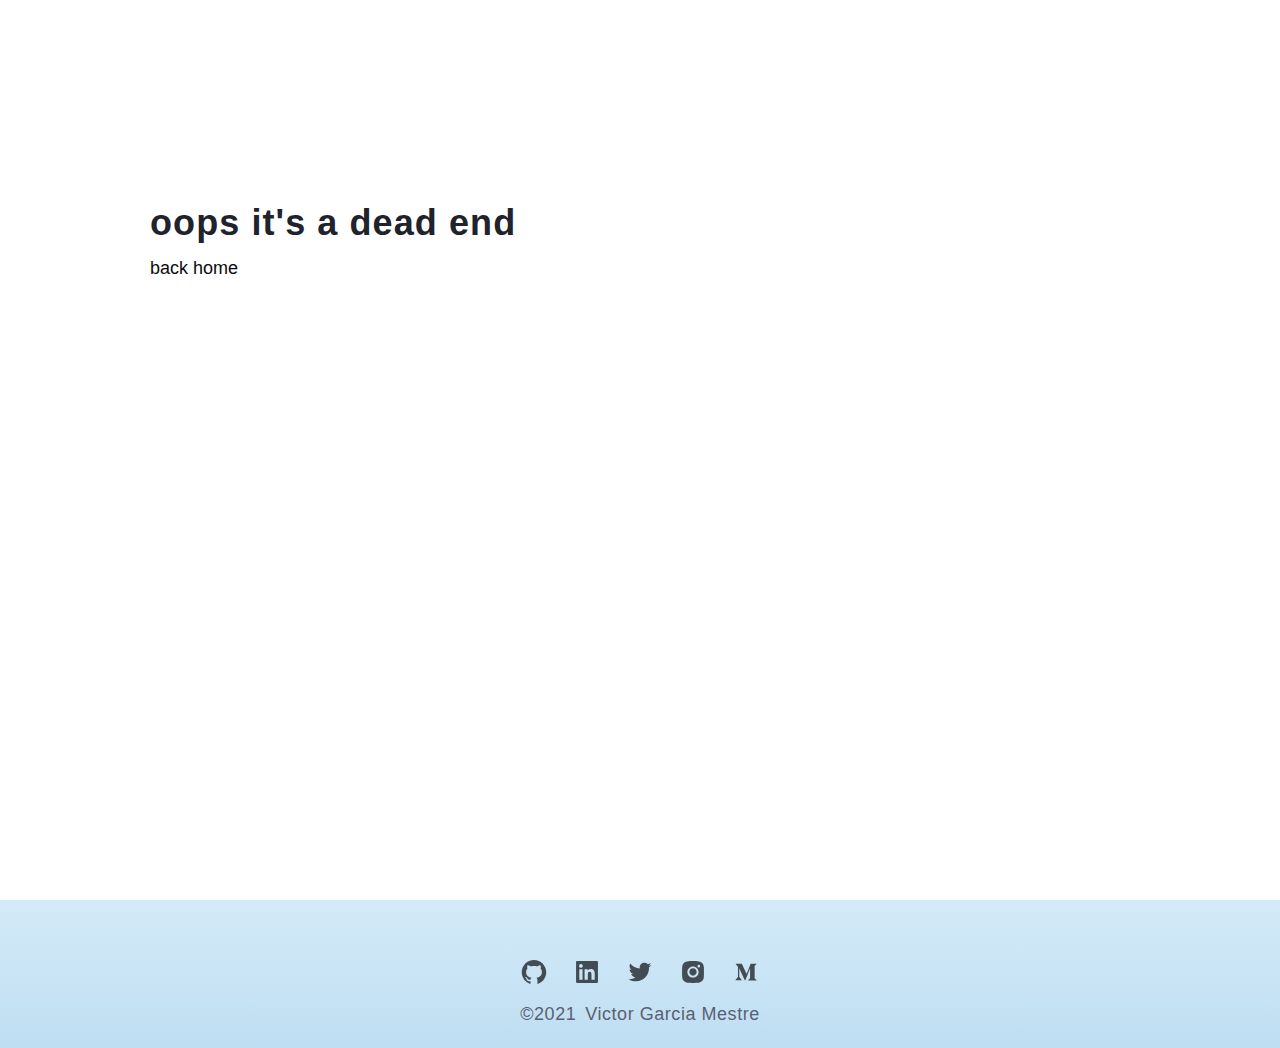
==== 404/index.html @ d2b896a7 "Updates" ====
<!DOCTYPE html><html><head><meta charSet="utf-8"/><meta http-equiv="x-ua-compatible" content="ie=edge"/><meta name="viewport" content="width=device-width, initial-scale=1, shrink-to-fit=no"/><meta name="generator" content="Gatsby 3.14.0"/><style>.gatsby-image-wrapper{position:relative;overflow:hidden}.gatsby-image-wrapper img{bottom:0;height:100%;left:0;margin:0;max-width:none;padding:0;position:absolute;right:0;top:0;width:100%;object-fit:cover}.gatsby-image-wrapper [data-main-image]{opacity:0;transform:translateZ(0);transition:opacity .25s linear;will-change:opacity}.gatsby-image-wrapper-constrained{display:inline-block;vertical-align:top}</style><noscript><style>.gatsby-image-wrapper noscript [data-main-image]{opacity:1!important}.gatsby-image-wrapper [data-placeholder-image]{opacity:0!important}</style></noscript><script type="module">const e="undefined"!=typeof HTMLImageElement&&"loading"in HTMLImageElement.prototype;e&&document.body.addEventListener("load",(function(e){if(void 0===e.target.dataset.mainImage)return;if(void 0===e.target.dataset.gatsbyImageSsr)return;const t=e.target;let a=null,n=t;for(;null===a&&n;)void 0!==n.parentNode.dataset.gatsbyImageWrapper&&(a=n.parentNode),n=n.parentNode;const o=a.querySelector("[data-placeholder-image]"),r=new Image;r.src=t.currentSrc,r.decode().catch((()=>{})).then((()=>{t.style.opacity=1,o&&(o.style.opacity=0,o.style.transition="opacity 500ms linear")}))}),!0);</script><style data-styled="" data-styled-version="5.3.1">.bThRBK{display:-webkit-box;display:-webkit-flex;display:-ms-flexbox;display:flex;-webkit-box-pack:justify;-webkit-justify-content:space-between;-ms-flex-pack:justify;justify-content:space-between;-webkit-align-items:center;-webkit-box-align:center;-ms-flex-align:center;align-items:center;position:fixed;top:0;z-index:11;padding:0px 50px;width:100%;height:var(--nav-height);background-color:var(--color-blurred-background);-webkit-filter:none !important;filter:none !important;pointer-events:auto !important;-webkit-user-select:auto !important;-moz-user-select:auto !important;-ms-user-select:auto !important;user-select:auto !important;-webkit-backdrop-filter:blur(10px);backdrop-filter:blur(10px);-webkit-transition:var(--transition);transition:var(--transition);--shadow-color:0deg 0% 50%;}/*!sc*/
@media (max-width:1080px){.bThRBK{padding:0 40px;}}/*!sc*/
@media (max-width:768px){.bThRBK{padding:0 25px;}}/*!sc*/
@media (prefers-reduced-motion:no-preference){}/*!sc*/
data-styled.g5[id="Navbar__StyledHeader-sc-1xpt5t9-0"]{content:"bThRBK,"}/*!sc*/
.eYLEuo{font-size:1.75rem;-webkit-transition:var(--transition);transition:var(--transition);opacity:0.7;}/*!sc*/
.eYLEuo:hover{opacity:1;-webkit-transform:scale(1.2,1.2);-ms-transform:scale(1.2,1.2);transform:scale(1.2,1.2);color:var(--color-text);}/*!sc*/
.dwCafr{font-size:1.75rem;-webkit-transition:var(--transition);transition:var(--transition);opacity:0.7;}/*!sc*/
.dwCafr:hover{opacity:1;-webkit-transform:scale(1.2,1.2);-ms-transform:scale(1.2,1.2);transform:scale(1.2,1.2);color:#007bb6;}/*!sc*/
.eTCGEE{font-size:1.75rem;-webkit-transition:var(--transition);transition:var(--transition);opacity:0.7;}/*!sc*/
.eTCGEE:hover{opacity:1;-webkit-transform:scale(1.2,1.2);-ms-transform:scale(1.2,1.2);transform:scale(1.2,1.2);color:#00acee;}/*!sc*/
.dxxKOT{font-size:1.75rem;-webkit-transition:var(--transition);transition:var(--transition);opacity:0.7;}/*!sc*/
.dxxKOT:hover{opacity:1;-webkit-transform:scale(1.2,1.2);-ms-transform:scale(1.2,1.2);transform:scale(1.2,1.2);color:#dc297b;}/*!sc*/
data-styled.g8[id="SocialLink__Link-sc-14isla0-0"]{content:"eYLEuo,dwCafr,eTCGEE,dxxKOT,"}/*!sc*/
.ketDsn{text-align:center;display:grid;place-items:center;margin-bottom:3rem;max-width:100%;padding:10px;margin-bottom:0;background:linear-gradient( 0deg,var(--color-homepage-light),var(--color-homepage-dark) );}/*!sc*/
.ketDsn h4{margin-top:0.5rem;color:var(--color-gray-700);font-weight:normal;text-transform:capitalize;}/*!sc*/
.ketDsn h4 span{margin-left:0.5em;}/*!sc*/
.ketDsn .social-links{display:-webkit-box;display:-webkit-flex;display:-ms-flexbox;display:flex;-webkit-box-pack:justify;-webkit-justify-content:space-between;-ms-flex-pack:justify;justify-content:space-between;-webkit-align-items:center;-webkit-box-align:center;-ms-flex-align:center;align-items:center;margin-top:3rem;width:15rem;}/*!sc*/
data-styled.g9[id="Footer__StyledFooter-sc-1u112db-0"]{content:"ketDsn,"}/*!sc*/
:root{--color-text:hsl(222deg,22%,5%);--color-background:hsl(0deg,0%,100%);--color-background-shadow:hsl(0deg,0%,50%);--color-blurred-background:hsla(0deg,0%,100%,0.85);--color-primary:hsl(245deg,100%,60%);--color-primary-light:hsl(245deg,100%,90%);--color-secondary:hsl(333deg,100%,45%);--color-tertiary:hsl(255deg,85%,30%);--color-decorative:hsl(200deg,75%,65%);--color-homepage-light:hsl(204deg,67%,85%);--color-homepage-dark:hsl(202deg,71%,90%);--color-gray-100:hsl(225deg,25%,95%);--color-gray-200:hsl(225deg,16%,90%);--color-gray-300:hsl(225deg,8%,80%);--color-gray-400:hsl(225deg,8%,70%);--color-gray-500:hsl(225deg,7%,60%);--color-gray-600:hsl(225deg,15%,50%);--color-gray-700:hsl(225deg,12%,40%);--color-gray-900:hsl(225deg,25%,20%);--color-gray-1000:hsl(225deg,15%,15%);--clr-primary-1:#1c1d26;--clr-primary-2:#91b9b8;--clr-primary-3:#aaabb8;--clr-primary-4:#ff6360;--clr-primary-5:#29648a;--clr-primary-1-trans:rgba(28,29,38,0.85);--clr-primary-2-lightest:#def2f1;--clr-primary-2-lighter:#bcdbda;--clr-primary-4-lighter:#ff807e;--clr-primary-4-lightest:#fae5df;--clr-primary-7:hsl(184,65%,59%);--clr-primary-8:hsl(184,80%,74%);--clr-primary-9:hsl(185,94%,87%);--clr-primary-10:hsl(186,100%,94%);--clr-grey-1:hsl(209,61%,16%);--clr-grey-3:hsl(209,34%,30%);--clr-grey-4:hsl(209,28%,39%);--clr-grey-5:hsl(210,22%,49%);--clr-grey-8:hsl(210,31%,80%);--clr-grey-9:hsl(212,33%,89%);--clr-grey-10:hsl(210,36%,96%);--clr-green-dark:hsl(125,67%,35%);--clr-red-dark:hsl(360,67%,44%);--clr-red-light:hsl(360,71%,66%);--clr-white:#fff;--ff-primary:"Mulish",-apple-system,sans-serif;--ff-secondary:"DM Serif Text","Roboto",sans-serif;--fz-xxs:12px;--fz-xs:13px;--fz-sm:14px;--fz-md:16px;--fz-lg:18px;--fz-xl:20px;--fz-xxl:22px;--font-weight-medium:400;--fz-heading:32px;--easing:cubic-bezier(0.645,0.045,0.355,1);--transition:all 0.25s cubic-bezier(0.645,0.045,0.355,1);--spacing:0.03em;--extra-spacing:0.2rem;--radius:0.25rem;--light-shadow:0 5px 15px rgba(0,0,0,0.1);--dark-shadow:0 5px 15px rgba(0,0,0,0.2);--max-width:1170px;--fixed-width:700px;--nav-height:100px;--nav-scroll-height:70px;--hamburger-width:30px;--ham-before:top 0.1s ease-in 0.25s,opacity 0.1s ease-in;--ham-before-active:top 0.1s ease-out,opacity 0.1s ease-out 0.12s;--ham-after:bottom 0.1s ease-in 0.25s,transform 0.22s cubic-bezier(0.55,0.055,0.675,0.19);--ham-after-active:bottom 0.1s ease-out,transform 0.22s cubic-bezier(0.215,0.61,0.355,1) 0.12s;}/*!sc*/
*,::after,::before{margin:0;padding:0;box-sizing:border-box;}/*!sc*/
html{-webkit-scroll-behavior:smooth;-moz-scroll-behavior:smooth;-ms-scroll-behavior:smooth;scroll-behavior:smooth;}/*!sc*/
body{margin:0;width:100%;min-height:100%;overflow-x:hidden;-moz-osx-font-smoothing:grayscale;-webkit-font-smoothing:antialiased;background-color:var(--color-background);color:var(--color-text);font-family:var(--ff-primary);font-size:var(--fz-lg);line-height:1.3;}/*!sc*/
@media (max-width:480px){body{font-size:var(--fz-md);}}/*!sc*/
body.hidden{overflow:hidden;}/*!sc*/
body.blur{overflow:hidden;}/*!sc*/
body.blur header{background-color:transparent;}/*!sc*/
body.blur #content > *{-webkit-filter:blur(5px) brightness(0.7);filter:blur(5px) brightness(0.7);-webkit-transition:var(--transition);transition:var(--transition);pointer-events:none;-webkit-user-select:none;-moz-user-select:none;-ms-user-select:none;user-select:none;}/*!sc*/
main{margin:0 auto;width:100%;max-width:1600px;min-height:100vh;padding:200px 150px;}/*!sc*/
@media (max-width:1080px){main{padding:200px 100px;}}/*!sc*/
@media (max-width:768px){main{padding:150px 50px;}}/*!sc*/
@media (max-width:480px){main{padding:125px 15px;}}/*!sc*/
main.fillHeight{padding:0 150px;}/*!sc*/
@media (max-width:1080px){main.fillHeight{padding:0 100px;}}/*!sc*/
@media (max-width:768px){main.fillHeight{padding:0 50px;}}/*!sc*/
@media (max-width:480px){main.fillHeight{padding:0 15px;}}/*!sc*/
ul{list-style-type:none;}/*!sc*/
a{-webkit-text-decoration:none;text-decoration:none;color:inherit;-webkit-transition:var(--transition);transition:var(--transition);}/*!sc*/
a:hover,a:focus{color:var(--color-primary);}/*!sc*/
h1,h2,h3,h4,h5,h6{-webkit-letter-spacing:var(--spacing);-moz-letter-spacing:var(--spacing);-ms-letter-spacing:var(--spacing);letter-spacing:var(--spacing);line-height:1.25;margin-bottom:0.75rem;color:var(--color-gray-1000);font-weight:700;}/*!sc*/
p{margin-bottom:1.25rem;}/*!sc*/
.center-btn{display:block;width:12rem;text-align:center;margin:0 auto;margin-top:3rem;}/*!sc*/
section{margin:0 auto;padding:100px 0;max-width:1000px;}/*!sc*/
@media (max-width:768px){section{padding:80px 0;}}/*!sc*/
@media (max-width:480px){section{padding:60px 0;}}/*!sc*/
.underline{width:5rem;height:0.25rem;margin-bottom:1.25rem;background:var(--color-secondary);margin-left:auto;margin-right:auto;}/*!sc*/
.section-title{margin-bottom:4rem;text-align:center;}/*!sc*/
.bg-grey{background:var(--clr-grey-10);}/*!sc*/
.jobs-center{width:80vw;margin:0 auto;max-width:var(--max-width);}/*!sc*/
.btn-container{display:-webkit-box;display:-webkit-flex;display:-ms-flexbox;display:flex;-webkit-flex-direction:row;-ms-flex-direction:row;flex-direction:row;-webkit-flex-wrap:wrap;-ms-flex-wrap:wrap;flex-wrap:wrap;-webkit-box-pack:center;-webkit-justify-content:center;-ms-flex-pack:center;justify-content:center;margin-bottom:4rem;}/*!sc*/
.job-btn{background:transparent;border-color:transparent;text-transform:capitalize;font-size:1.25rem;-webkit-letter-spacing:var(--spacing);-moz-letter-spacing:var(--spacing);-ms-letter-spacing:var(--spacing);letter-spacing:var(--spacing);margin:0.5rem;-webkit-transition:var(--transition);transition:var(--transition);cursor:pointer;padding:0.25rem 0;line-height:1;}/*!sc*/
.job-btn:hover{color:var(--clr-primary-5);box-shadow:0 2px var(--clr-primary-5);}/*!sc*/
.active-btn{color:var(--clr-primary-5);box-shadow:0 2px var(--clr-primary-5);}/*!sc*/
.job-info h3{font-weight:400;}/*!sc*/
.job-info h4{text-transform:uppercase;color:var(--clr-grey-5);background:var(--clr-grey-9);display:inline-block;padding:0.375rem 0.75rem;border-radius:var(--radius);}/*!sc*/
.job-date{font-size:0.75rem;-webkit-letter-spacing:1px;-moz-letter-spacing:1px;-ms-letter-spacing:1px;letter-spacing:1px;}/*!sc*/
.job-desc{display:grid;grid-template-columns:auto 1fr;-webkit-column-gap:2rem;column-gap:2rem;-webkit-align-items:center;-webkit-box-align:center;-ms-flex-align:center;align-items:center;margin-bottom:1.25rem;}/*!sc*/
.job-desc p{margin-bottom:0;color:var(--clr-grey-3);}/*!sc*/
.job-icon{color:var(--clr-primary-5);}/*!sc*/
@media screen and (min-width:992px){.jobs-center{width:90vw;display:grid;grid-template-columns:200px 1fr;-webkit-column-gap:4rem;column-gap:4rem;}.btn-container{-webkit-flex-direction:column;-ms-flex-direction:column;flex-direction:column;-webkit-box-pack:start;-webkit-justify-content:flex-start;-ms-flex-pack:start;justify-content:flex-start;}.active-btn{box-shadow:-2px 0 var(--clr-primary-5);}.job-btn:hover{box-shadow:-2px 0 var(--clr-primary-5);}.job-date{font-size:1rem;-webkit-letter-spacing:var(--spacing);-moz-letter-spacing:var(--spacing);-ms-letter-spacing:var(--spacing);letter-spacing:var(--spacing);}}/*!sc*/
.fadeup-enter{opacity:0.01;-webkit-transform:translateY(20px);-ms-transform:translateY(20px);transform:translateY(20px);-webkit-transition:opacity 300ms var(--easing),-webkit-transform 300ms var(--easing);-webkit-transition:opacity 300ms var(--easing),transform 300ms var(--easing);transition:opacity 300ms var(--easing),transform 300ms var(--easing);}/*!sc*/
.fadeup-enter-active{opacity:1;-webkit-transform:translateY(0px);-ms-transform:translateY(0px);transform:translateY(0px);-webkit-transition:opacity 300ms var(--easing),-webkit-transform 300ms var(--easing);-webkit-transition:opacity 300ms var(--easing),transform 300ms var(--easing);transition:opacity 300ms var(--easing),transform 300ms var(--easing);}/*!sc*/
.fadedown-enter{opacity:0.01;-webkit-transform:translateY(-20px);-ms-transform:translateY(-20px);transform:translateY(-20px);-webkit-transition:opacity 300ms var(--easing),-webkit-transform 300ms var(--easing);-webkit-transition:opacity 300ms var(--easing),transform 300ms var(--easing);transition:opacity 300ms var(--easing),transform 300ms var(--easing);}/*!sc*/
.fadedown-enter-active{opacity:1;-webkit-transform:translateY(0px);-ms-transform:translateY(0px);transform:translateY(0px);-webkit-transition:opacity 300ms var(--easing),-webkit-transform 300ms var(--easing);-webkit-transition:opacity 300ms var(--easing),transform 300ms var(--easing);transition:opacity 300ms var(--easing),transform 300ms var(--easing);}/*!sc*/
.fade-enter{opacity:0;}/*!sc*/
.fade-enter-active{opacity:1;-webkit-transition:opacity 300ms var(--easing);transition:opacity 300ms var(--easing);}/*!sc*/
.fade-exit{opacity:1;}/*!sc*/
.fade-exit-active{opacity:0;-webkit-transition:opacity 300ms var(--easing);transition:opacity 300ms var(--easing);}/*!sc*/
data-styled.g10[id="sc-global-ivsJSm1"]{content:"sc-global-ivsJSm1,"}/*!sc*/
</style><link rel="preload" as="font" type="font/woff2" crossorigin="anonymous" href="/portfolio/static/webfonts/s/roboto/v29/KFOmCnqEu92Fr1Mu4mxK.woff2"/><link rel="preload" as="font" type="font/woff2" crossorigin="anonymous" href="/portfolio/static/webfonts/s/roboto/v29/KFOlCnqEu92Fr1MmWUlfBBc4.woff2"/><link rel="preload" as="font" type="font/woff2" crossorigin="anonymous" href="/portfolio/static/webfonts/s/dmseriftext/v5/rnCu-xZa_krGokauCeNq1wWyWfSFXQ.woff2"/><link rel="preload" as="font" type="font/woff2" crossorigin="anonymous" href="/portfolio/static/webfonts/s/poppins/v15/pxiEyp8kv8JHgFVrJJfecg.woff2"/><link rel="preload" as="font" type="font/woff2" crossorigin="anonymous" href="/portfolio/static/webfonts/s/mulish/v5/1Ptyg83HX_SGhgqO0yLcmjzUAuWexZNR8aevGw.woff2"/><link rel="preload" as="font" type="font/woff2" crossorigin="anonymous" href="/portfolio/static/webfonts/s/poppins/v15/pxiByp8kv8JHgFVrLGT9Z1xlFQ.woff2"/><link rel="preload" as="font" type="font/woff2" crossorigin="anonymous" href="/portfolio/static/webfonts/s/poppins/v15/pxiByp8kv8JHgFVrLEj6Z1xlFQ.woff2"/><link rel="preload" as="font" type="font/woff2" crossorigin="anonymous" href="/portfolio/static/webfonts/s/poppins/v15/pxiByp8kv8JHgFVrLCz7Z1xlFQ.woff2"/><link rel="preload" as="font" type="font/woff2" crossorigin="anonymous" href="/portfolio/static/webfonts/s/mulish/v5/1Ptyg83HX_SGhgqO0yLcmjzUAuWexaFR8aevGw.woff2"/><link rel="preload" as="font" type="font/woff2" crossorigin="anonymous" href="/portfolio/static/webfonts/s/mulish/v5/1Ptyg83HX_SGhgqO0yLcmjzUAuWexU1W8aevGw.woff2"/><link rel="preload" as="font" type="font/woff2" crossorigin="anonymous" href="/portfolio/static/webfonts/s/mulish/v5/1Ptyg83HX_SGhgqO0yLcmjzUAuWexXRW8aevGw.woff2"/><style>@font-face{font-display:swap;font-family:Roboto;font-style:normal;font-weight:400;src:url(/portfolio/static/webfonts/s/roboto/v29/KFOmCnqEu92Fr1Mu4mxK.woff2) format("woff2")}@font-face{font-display:swap;font-family:Roboto;font-style:normal;font-weight:700;src:url(/portfolio/static/webfonts/s/roboto/v29/KFOlCnqEu92Fr1MmWUlfBBc4.woff2) format("woff2")}@font-face{font-display:swap;font-family:Roboto;font-style:normal;font-weight:400;src:url(/portfolio/static/webfonts/s/roboto/v29/KFOmCnqEu92Fr1Mu4mxM.woff) format("woff")}@font-face{font-display:swap;font-family:Roboto;font-style:normal;font-weight:700;src:url(/portfolio/static/webfonts/s/roboto/v29/KFOlCnqEu92Fr1MmWUlfBBc-.woff) format("woff")}@font-face{font-display:swap;font-family:"DM Serif Text";font-family:Poppins;font-family:Mulish;font-style:normal;font-weight:400;src:url(/portfolio/static/webfonts/s/dmseriftext/v5/rnCu-xZa_krGokauCeNq1wWyWfSFXQ.woff2) format("woff2");src:url(/portfolio/static/webfonts/s/poppins/v15/pxiEyp8kv8JHgFVrJJfecg.woff2) format("woff2");src:url(/portfolio/static/webfonts/s/mulish/v5/1Ptyg83HX_SGhgqO0yLcmjzUAuWexZNR8aevGw.woff2) format("woff2")}@font-face{font-display:swap;font-family:"DM Serif Text";font-style:normal;font-weight:400;src:url(/portfolio/static/webfonts/s/dmseriftext/v5/rnCu-xZa_krGokauCeNq1wWyWfSFWw.woff) format("woff")}@font-face{font-display:swap;font-family:Poppins;font-style:normal;font-weight:500;src:url(/portfolio/static/webfonts/s/poppins/v15/pxiByp8kv8JHgFVrLGT9Z1xlFQ.woff2) format("woff2")}@font-face{font-display:swap;font-family:Poppins;font-style:normal;font-weight:600;src:url(/portfolio/static/webfonts/s/poppins/v15/pxiByp8kv8JHgFVrLEj6Z1xlFQ.woff2) format("woff2")}@font-face{font-display:swap;font-family:Poppins;font-style:normal;font-weight:700;src:url(/portfolio/static/webfonts/s/poppins/v15/pxiByp8kv8JHgFVrLCz7Z1xlFQ.woff2) format("woff2")}@font-face{font-display:swap;font-family:Poppins;font-style:normal;font-weight:400;src:url(/portfolio/static/webfonts/s/poppins/v15/pxiEyp8kv8JHgFVrJJfedA.woff) format("woff")}@font-face{font-display:swap;font-family:Poppins;font-style:normal;font-weight:500;src:url(/portfolio/static/webfonts/s/poppins/v15/pxiByp8kv8JHgFVrLGT9Z1xlEw.woff) format("woff")}@font-face{font-display:swap;font-family:Poppins;font-style:normal;font-weight:600;src:url(/portfolio/static/webfonts/s/poppins/v15/pxiByp8kv8JHgFVrLEj6Z1xlEw.woff) format("woff")}@font-face{font-display:swap;font-family:Poppins;font-style:normal;font-weight:700;src:url(/portfolio/static/webfonts/s/poppins/v15/pxiByp8kv8JHgFVrLCz7Z1xlEw.woff) format("woff")}@font-face{font-display:swap;font-family:Mulish;font-style:normal;font-weight:500;src:url(/portfolio/static/webfonts/s/mulish/v5/1Ptyg83HX_SGhgqO0yLcmjzUAuWexaFR8aevGw.woff2) format("woff2")}@font-face{font-display:swap;font-family:Mulish;font-style:normal;font-weight:600;src:url(/portfolio/static/webfonts/s/mulish/v5/1Ptyg83HX_SGhgqO0yLcmjzUAuWexU1W8aevGw.woff2) format("woff2")}@font-face{font-display:swap;font-family:Mulish;font-style:normal;font-weight:700;src:url(/portfolio/static/webfonts/s/mulish/v5/1Ptyg83HX_SGhgqO0yLcmjzUAuWexXRW8aevGw.woff2) format("woff2")}@font-face{font-display:swap;font-family:Mulish;font-style:normal;font-weight:400;src:url(/portfolio/static/webfonts/s/mulish/v5/1Ptyg83HX_SGhgqO0yLcmjzUAuWexZNR8aevHQ.woff) format("woff")}@font-face{font-display:swap;font-family:Mulish;font-style:normal;font-weight:500;src:url(/portfolio/static/webfonts/s/mulish/v5/1Ptyg83HX_SGhgqO0yLcmjzUAuWexaFR8aevHQ.woff) format("woff")}@font-face{font-display:swap;font-family:Mulish;font-style:normal;font-weight:600;src:url(/portfolio/static/webfonts/s/mulish/v5/1Ptyg83HX_SGhgqO0yLcmjzUAuWexU1W8aevHQ.woff) format("woff")}@font-face{font-display:swap;font-family:Mulish;font-style:normal;font-weight:700;src:url(/portfolio/static/webfonts/s/mulish/v5/1Ptyg83HX_SGhgqO0yLcmjzUAuWexXRW8aevHQ.woff) format("woff")}</style><link as="script" rel="preload" href="/portfolio/webpack-runtime-9a7b1f127e0a8b0426fc.js"/><link as="script" rel="preload" href="/portfolio/framework-c6b3e27b6a519b474aac.js"/><link as="script" rel="preload" href="/portfolio/d7eeaac4-8fe3ae495c9b99f1100f.js"/><link as="script" rel="preload" href="/portfolio/app-d72766345e544c59233c.js"/><link as="script" rel="preload" href="/portfolio/component---src-pages-404-js-37078e9ef74560e9030c.js"/><link as="fetch" rel="preload" href="/portfolio/page-data/404/page-data.json" crossorigin="anonymous"/><link as="fetch" rel="preload" href="/portfolio/page-data/sq/d/3724429418.json" crossorigin="anonymous"/><link as="fetch" rel="preload" href="/portfolio/page-data/sq/d/3842516506.json" crossorigin="anonymous"/><link as="fetch" rel="preload" href="/portfolio/page-data/app-data.json" crossorigin="anonymous"/></head><body><div id="___gatsby"><div style="outline:none" tabindex="-1" id="gatsby-focus-wrapper"><header class="Navbar__StyledHeader-sc-1xpt5t9-0 bThRBK"></header><div id="content"><main class="error-page"><div class="error-container"><h1>oops it&#x27;s a dead end</h1><a class="btn" href="/portfolio/">back home</a></div></main></div><section class="Footer__StyledFooter-sc-1u112db-0 ketDsn"><div class="social-links"><a href="https://github.com/vgarmes" color="var(--color-text)" id="1" class="SocialLink__Link-sc-14isla0-0 eYLEuo"><svg stroke="currentColor" fill="currentColor" stroke-width="0" viewBox="0 0 1024 1024" height="1em" width="1em" xmlns="http://www.w3.org/2000/svg"><path d="M511.6 76.3C264.3 76.2 64 276.4 64 523.5 64 718.9 189.3 885 363.8 946c23.5 5.9 19.9-10.8 19.9-22.2v-77.5c-135.7 15.9-141.2-73.9-150.3-88.9C215 726 171.5 718 184.5 703c30.9-15.9 62.4 4 98.9 57.9 26.4 39.1 77.9 32.5 104 26 5.7-23.5 17.9-44.5 34.7-60.8-140.6-25.2-199.2-111-199.2-213 0-49.5 16.3-95 48.3-131.7-20.4-60.5 1.9-112.3 4.9-120 58.1-5.2 118.5 41.6 123.2 45.3 33-8.9 70.7-13.6 112.9-13.6 42.4 0 80.2 4.9 113.5 13.9 11.3-8.6 67.3-48.8 121.3-43.9 2.9 7.7 24.7 58.3 5.5 118 32.4 36.8 48.9 82.7 48.9 132.3 0 102.2-59 188.1-200 212.9a127.5 127.5 0 0 1 38.1 91v112.5c.8 9 0 17.9 15 17.9 177.1-59.7 304.6-227 304.6-424.1 0-247.2-200.4-447.3-447.5-447.3z"></path></svg></a><a href="https://www.linkedin.com/in/vgmestre" color="#007bb6" id="2" class="SocialLink__Link-sc-14isla0-0 dwCafr"><svg stroke="currentColor" fill="currentColor" stroke-width="0" viewBox="0 0 1024 1024" height="1em" width="1em" xmlns="http://www.w3.org/2000/svg"><path d="M880 112H144c-17.7 0-32 14.3-32 32v736c0 17.7 14.3 32 32 32h736c17.7 0 32-14.3 32-32V144c0-17.7-14.3-32-32-32zM349.3 793.7H230.6V411.9h118.7v381.8zm-59.3-434a68.8 68.8 0 1 1 68.8-68.8c-.1 38-30.9 68.8-68.8 68.8zm503.7 434H675.1V608c0-44.3-.8-101.2-61.7-101.2-61.7 0-71.2 48.2-71.2 98v188.9H423.7V411.9h113.8v52.2h1.6c15.8-30 54.5-61.7 112.3-61.7 120.2 0 142.3 79.1 142.3 181.9v209.4z"></path></svg></a><a href="https://www.twitter.com/vgmestre" color="#00acee" id="3" class="SocialLink__Link-sc-14isla0-0 eTCGEE"><svg stroke="currentColor" fill="currentColor" stroke-width="0" viewBox="0 0 1024 1024" height="1em" width="1em" xmlns="http://www.w3.org/2000/svg"><path d="M928 254.3c-30.6 13.2-63.9 22.7-98.2 26.4a170.1 170.1 0 0 0 75-94 336.64 336.64 0 0 1-108.2 41.2A170.1 170.1 0 0 0 672 174c-94.5 0-170.5 76.6-170.5 170.6 0 13.2 1.6 26.4 4.2 39.1-141.5-7.4-267.7-75-351.6-178.5a169.32 169.32 0 0 0-23.2 86.1c0 59.2 30.1 111.4 76 142.1a172 172 0 0 1-77.1-21.7v2.1c0 82.9 58.6 151.6 136.7 167.4a180.6 180.6 0 0 1-44.9 5.8c-11.1 0-21.6-1.1-32.2-2.6C211 652 273.9 701.1 348.8 702.7c-58.6 45.9-132 72.9-211.7 72.9-14.3 0-27.5-.5-41.2-2.1C171.5 822 261.2 850 357.8 850 671.4 850 843 590.2 843 364.7c0-7.4 0-14.8-.5-22.2 33.2-24.3 62.3-54.4 85.5-88.2z"></path></svg></a><a href="https://www.instagram.com/vgmestre" color="#dc297b" id="4" class="SocialLink__Link-sc-14isla0-0 dxxKOT"><svg stroke="currentColor" fill="currentColor" stroke-width="0" viewBox="0 0 1024 1024" height="1em" width="1em" xmlns="http://www.w3.org/2000/svg"><path d="M512 378.7c-73.4 0-133.3 59.9-133.3 133.3S438.6 645.3 512 645.3 645.3 585.4 645.3 512 585.4 378.7 512 378.7zM911.8 512c0-55.2.5-109.9-2.6-165-3.1-64-17.7-120.8-64.5-167.6-46.9-46.9-103.6-61.4-167.6-64.5-55.2-3.1-109.9-2.6-165-2.6-55.2 0-109.9-.5-165 2.6-64 3.1-120.8 17.7-167.6 64.5C132.6 226.3 118.1 283 115 347c-3.1 55.2-2.6 109.9-2.6 165s-.5 109.9 2.6 165c3.1 64 17.7 120.8 64.5 167.6 46.9 46.9 103.6 61.4 167.6 64.5 55.2 3.1 109.9 2.6 165 2.6 55.2 0 109.9.5 165-2.6 64-3.1 120.8-17.7 167.6-64.5 46.9-46.9 61.4-103.6 64.5-167.6 3.2-55.1 2.6-109.8 2.6-165zM512 717.1c-113.5 0-205.1-91.6-205.1-205.1S398.5 306.9 512 306.9 717.1 398.5 717.1 512 625.5 717.1 512 717.1zm213.5-370.7c-26.5 0-47.9-21.4-47.9-47.9s21.4-47.9 47.9-47.9 47.9 21.4 47.9 47.9a47.84 47.84 0 0 1-47.9 47.9z"></path></svg></a><a href="https://vgmestre.medium.com/" color="var(--color-text)" id="5" class="SocialLink__Link-sc-14isla0-0 eYLEuo"><svg stroke="currentColor" fill="currentColor" stroke-width="0" viewBox="0 0 1024 1024" height="1em" width="1em" xmlns="http://www.w3.org/2000/svg"><path d="M834.7 279.8l61.3-58.9V208H683.7L532.4 586.4 360.3 208H137.7v12.9l71.6 86.6c7 6.4 10.6 15.8 9.7 25.2V673c2.2 12.3-1.7 24.8-10.3 33.7L128 805v12.7h228.6v-12.9l-80.6-98a39.99 39.99 0 0 1-11.1-33.7V378.7l200.7 439.2h23.3l172.6-439.2v349.9c0 9.2 0 11.1-6 17.2l-62.1 60.3V819h301.2v-12.9l-59.9-58.9c-5.2-4-7.9-10.7-6.8-17.2V297a18.1 18.1 0 0 1 6.8-17.2z"></path></svg></a></div><h4>©<!-- -->2021<span>Victor Garcia Mestre</span></h4></section> </div><div id="gatsby-announcer" style="position:absolute;top:0;width:1px;height:1px;padding:0;overflow:hidden;clip:rect(0, 0, 0, 0);white-space:nowrap;border:0" aria-live="assertive" aria-atomic="true"></div></div><script id="gatsby-script-loader">/*<![CDATA[*/window.pagePath="/404/";/*]]>*/</script><script id="gatsby-chunk-mapping">/*<![CDATA[*/window.___chunkMapping={"polyfill":["/polyfill-23dfff6265c53e57acb0.js"],"app":["/app-d72766345e544c59233c.js"],"component---src-pages-404-js":["/component---src-pages-404-js-37078e9ef74560e9030c.js"],"component---src-pages-index-js":["/component---src-pages-index-js-fb86e2aef777eb4cab59.js"]};/*]]>*/</script><script src="/portfolio/polyfill-23dfff6265c53e57acb0.js" nomodule=""></script><script src="/portfolio/component---src-pages-404-js-37078e9ef74560e9030c.js" async=""></script><script src="/portfolio/app-d72766345e544c59233c.js" async=""></script><script src="/portfolio/d7eeaac4-8fe3ae495c9b99f1100f.js" async=""></script><script src="/portfolio/framework-c6b3e27b6a519b474aac.js" async=""></script><script src="/portfolio/webpack-runtime-9a7b1f127e0a8b0426fc.js" async=""></script></body></html>
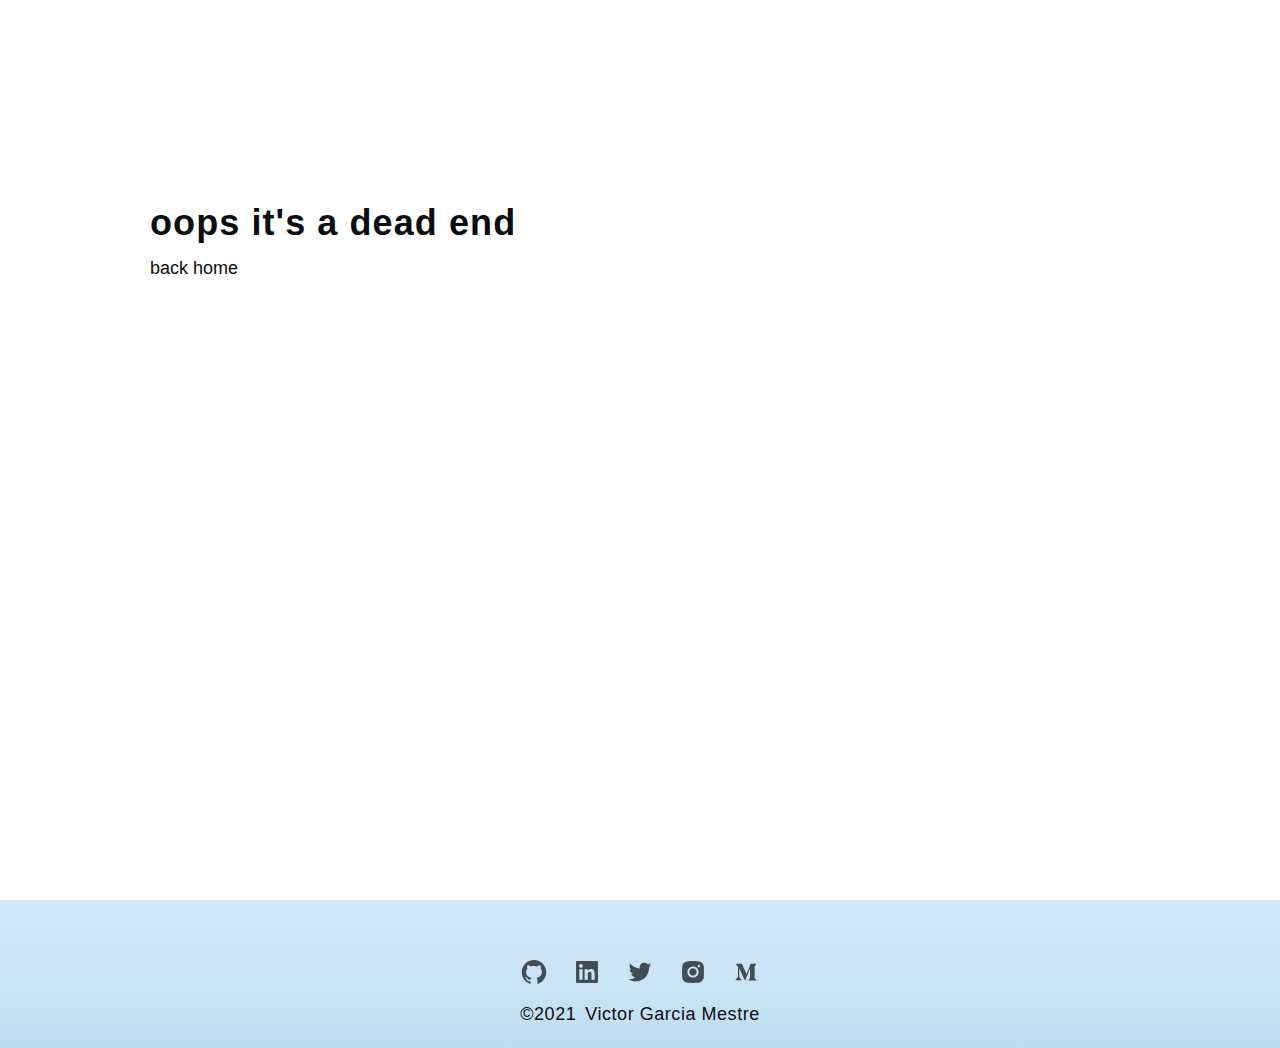
==== commit ef102175: "Updates" ====
--- a/404/index.html
+++ b/404/index.html
@@ -1,8 +1,8 @@
-<!DOCTYPE html><html><head><meta charSet="utf-8"/><meta http-equiv="x-ua-compatible" content="ie=edge"/><meta name="viewport" content="width=device-width, initial-scale=1, shrink-to-fit=no"/><meta name="generator" content="Gatsby 3.14.0"/><style>.gatsby-image-wrapper{position:relative;overflow:hidden}.gatsby-image-wrapper img{bottom:0;height:100%;left:0;margin:0;max-width:none;padding:0;position:absolute;right:0;top:0;width:100%;object-fit:cover}.gatsby-image-wrapper [data-main-image]{opacity:0;transform:translateZ(0);transition:opacity .25s linear;will-change:opacity}.gatsby-image-wrapper-constrained{display:inline-block;vertical-align:top}</style><noscript><style>.gatsby-image-wrapper noscript [data-main-image]{opacity:1!important}.gatsby-image-wrapper [data-placeholder-image]{opacity:0!important}</style></noscript><script type="module">const e="undefined"!=typeof HTMLImageElement&&"loading"in HTMLImageElement.prototype;e&&document.body.addEventListener("load",(function(e){if(void 0===e.target.dataset.mainImage)return;if(void 0===e.target.dataset.gatsbyImageSsr)return;const t=e.target;let a=null,n=t;for(;null===a&&n;)void 0!==n.parentNode.dataset.gatsbyImageWrapper&&(a=n.parentNode),n=n.parentNode;const o=a.querySelector("[data-placeholder-image]"),r=new Image;r.src=t.currentSrc,r.decode().catch((()=>{})).then((()=>{t.style.opacity=1,o&&(o.style.opacity=0,o.style.transition="opacity 500ms linear")}))}),!0);</script><style data-styled="" data-styled-version="5.3.1">.bThRBK{display:-webkit-box;display:-webkit-flex;display:-ms-flexbox;display:flex;-webkit-box-pack:justify;-webkit-justify-content:space-between;-ms-flex-pack:justify;justify-content:space-between;-webkit-align-items:center;-webkit-box-align:center;-ms-flex-align:center;align-items:center;position:fixed;top:0;z-index:11;padding:0px 50px;width:100%;height:var(--nav-height);background-color:var(--color-blurred-background);-webkit-filter:none !important;filter:none !important;pointer-events:auto !important;-webkit-user-select:auto !important;-moz-user-select:auto !important;-ms-user-select:auto !important;user-select:auto !important;-webkit-backdrop-filter:blur(10px);backdrop-filter:blur(10px);-webkit-transition:var(--transition);transition:var(--transition);--shadow-color:0deg 0% 50%;}/*!sc*/
+<!DOCTYPE html><html><head><meta charSet="utf-8"/><meta http-equiv="x-ua-compatible" content="ie=edge"/><meta name="viewport" content="width=device-width, initial-scale=1, shrink-to-fit=no"/><meta name="generator" content="Gatsby 3.14.0"/><style>.gatsby-image-wrapper{position:relative;overflow:hidden}.gatsby-image-wrapper img{bottom:0;height:100%;left:0;margin:0;max-width:none;padding:0;position:absolute;right:0;top:0;width:100%;object-fit:cover}.gatsby-image-wrapper [data-main-image]{opacity:0;transform:translateZ(0);transition:opacity .25s linear;will-change:opacity}.gatsby-image-wrapper-constrained{display:inline-block;vertical-align:top}</style><noscript><style>.gatsby-image-wrapper noscript [data-main-image]{opacity:1!important}.gatsby-image-wrapper [data-placeholder-image]{opacity:0!important}</style></noscript><script type="module">const e="undefined"!=typeof HTMLImageElement&&"loading"in HTMLImageElement.prototype;e&&document.body.addEventListener("load",(function(e){if(void 0===e.target.dataset.mainImage)return;if(void 0===e.target.dataset.gatsbyImageSsr)return;const t=e.target;let a=null,n=t;for(;null===a&&n;)void 0!==n.parentNode.dataset.gatsbyImageWrapper&&(a=n.parentNode),n=n.parentNode;const o=a.querySelector("[data-placeholder-image]"),r=new Image;r.src=t.currentSrc,r.decode().catch((()=>{})).then((()=>{t.style.opacity=1,o&&(o.style.opacity=0,o.style.transition="opacity 500ms linear")}))}),!0);</script><style data-styled="" data-styled-version="5.3.1">.bThRBK{display:-webkit-box;display:-webkit-flex;display:-ms-flexbox;display:flex;-webkit-box-pack:justify;-webkit-justify-content:space-between;-ms-flex-pack:justify;justify-content:space-between;-webkit-align-items:center;-webkit-box-align:center;-ms-flex-align:center;align-items:center;position:fixed;top:0;z-index:11;padding:0px 50px;width:100%;height:var(--nav-height);background-color:var(--color-blurred-background);-webkit-filter:none !important;filter:none !important;pointer-events:auto !important;-webkit-user-select:auto !important;-moz-user-select:auto !important;-ms-user-select:auto !important;user-select:auto !important;-webkit-backdrop-filter:blur(10px);backdrop-filter:blur(10px);-webkit-transition:padding var(--transition-effect);transition:padding var(--transition-effect);--shadow-color:0deg 0% 50%;}/*!sc*/
 @media (max-width:1080px){.bThRBK{padding:0 40px;}}/*!sc*/
 @media (max-width:768px){.bThRBK{padding:0 25px;}}/*!sc*/
 @media (prefers-reduced-motion:no-preference){}/*!sc*/
-data-styled.g5[id="Navbar__StyledHeader-sc-1xpt5t9-0"]{content:"bThRBK,"}/*!sc*/
+data-styled.g6[id="Navbar__StyledHeader-sc-1xpt5t9-0"]{content:"bThRBK,"}/*!sc*/
 .eYLEuo{font-size:1.75rem;-webkit-transition:var(--transition);transition:var(--transition);opacity:0.7;}/*!sc*/
 .eYLEuo:hover{opacity:1;-webkit-transform:scale(1.2,1.2);-ms-transform:scale(1.2,1.2);transform:scale(1.2,1.2);color:var(--color-text);}/*!sc*/
 .dwCafr{font-size:1.75rem;-webkit-transition:var(--transition);transition:var(--transition);opacity:0.7;}/*!sc*/
@@ -11,13 +11,13 @@
 .eTCGEE:hover{opacity:1;-webkit-transform:scale(1.2,1.2);-ms-transform:scale(1.2,1.2);transform:scale(1.2,1.2);color:#00acee;}/*!sc*/
 .dxxKOT{font-size:1.75rem;-webkit-transition:var(--transition);transition:var(--transition);opacity:0.7;}/*!sc*/
 .dxxKOT:hover{opacity:1;-webkit-transform:scale(1.2,1.2);-ms-transform:scale(1.2,1.2);transform:scale(1.2,1.2);color:#dc297b;}/*!sc*/
-data-styled.g8[id="SocialLink__Link-sc-14isla0-0"]{content:"eYLEuo,dwCafr,eTCGEE,dxxKOT,"}/*!sc*/
+data-styled.g9[id="SocialLink__Link-sc-14isla0-0"]{content:"eYLEuo,dwCafr,eTCGEE,dxxKOT,"}/*!sc*/
 .ketDsn{text-align:center;display:grid;place-items:center;margin-bottom:3rem;max-width:100%;padding:10px;margin-bottom:0;background:linear-gradient( 0deg,var(--color-homepage-light),var(--color-homepage-dark) );}/*!sc*/
 .ketDsn h4{margin-top:0.5rem;color:var(--color-gray-700);font-weight:normal;text-transform:capitalize;}/*!sc*/
 .ketDsn h4 span{margin-left:0.5em;}/*!sc*/
 .ketDsn .social-links{display:-webkit-box;display:-webkit-flex;display:-ms-flexbox;display:flex;-webkit-box-pack:justify;-webkit-justify-content:space-between;-ms-flex-pack:justify;justify-content:space-between;-webkit-align-items:center;-webkit-box-align:center;-ms-flex-align:center;align-items:center;margin-top:3rem;width:15rem;}/*!sc*/
-data-styled.g9[id="Footer__StyledFooter-sc-1u112db-0"]{content:"ketDsn,"}/*!sc*/
-:root{--color-text:hsl(222deg,22%,5%);--color-background:hsl(0deg,0%,100%);--color-background-shadow:hsl(0deg,0%,50%);--color-blurred-background:hsla(0deg,0%,100%,0.85);--color-primary:hsl(245deg,100%,60%);--color-primary-light:hsl(245deg,100%,90%);--color-secondary:hsl(333deg,100%,45%);--color-tertiary:hsl(255deg,85%,30%);--color-decorative:hsl(200deg,75%,65%);--color-homepage-light:hsl(204deg,67%,85%);--color-homepage-dark:hsl(202deg,71%,90%);--color-gray-100:hsl(225deg,25%,95%);--color-gray-200:hsl(225deg,16%,90%);--color-gray-300:hsl(225deg,8%,80%);--color-gray-400:hsl(225deg,8%,70%);--color-gray-500:hsl(225deg,7%,60%);--color-gray-600:hsl(225deg,15%,50%);--color-gray-700:hsl(225deg,12%,40%);--color-gray-900:hsl(225deg,25%,20%);--color-gray-1000:hsl(225deg,15%,15%);--clr-primary-1:#1c1d26;--clr-primary-2:#91b9b8;--clr-primary-3:#aaabb8;--clr-primary-4:#ff6360;--clr-primary-5:#29648a;--clr-primary-1-trans:rgba(28,29,38,0.85);--clr-primary-2-lightest:#def2f1;--clr-primary-2-lighter:#bcdbda;--clr-primary-4-lighter:#ff807e;--clr-primary-4-lightest:#fae5df;--clr-primary-7:hsl(184,65%,59%);--clr-primary-8:hsl(184,80%,74%);--clr-primary-9:hsl(185,94%,87%);--clr-primary-10:hsl(186,100%,94%);--clr-grey-1:hsl(209,61%,16%);--clr-grey-3:hsl(209,34%,30%);--clr-grey-4:hsl(209,28%,39%);--clr-grey-5:hsl(210,22%,49%);--clr-grey-8:hsl(210,31%,80%);--clr-grey-9:hsl(212,33%,89%);--clr-grey-10:hsl(210,36%,96%);--clr-green-dark:hsl(125,67%,35%);--clr-red-dark:hsl(360,67%,44%);--clr-red-light:hsl(360,71%,66%);--clr-white:#fff;--ff-primary:"Mulish",-apple-system,sans-serif;--ff-secondary:"DM Serif Text","Roboto",sans-serif;--fz-xxs:12px;--fz-xs:13px;--fz-sm:14px;--fz-md:16px;--fz-lg:18px;--fz-xl:20px;--fz-xxl:22px;--font-weight-medium:400;--fz-heading:32px;--easing:cubic-bezier(0.645,0.045,0.355,1);--transition:all 0.25s cubic-bezier(0.645,0.045,0.355,1);--spacing:0.03em;--extra-spacing:0.2rem;--radius:0.25rem;--light-shadow:0 5px 15px rgba(0,0,0,0.1);--dark-shadow:0 5px 15px rgba(0,0,0,0.2);--max-width:1170px;--fixed-width:700px;--nav-height:100px;--nav-scroll-height:70px;--hamburger-width:30px;--ham-before:top 0.1s ease-in 0.25s,opacity 0.1s ease-in;--ham-before-active:top 0.1s ease-out,opacity 0.1s ease-out 0.12s;--ham-after:bottom 0.1s ease-in 0.25s,transform 0.22s cubic-bezier(0.55,0.055,0.675,0.19);--ham-after-active:bottom 0.1s ease-out,transform 0.22s cubic-bezier(0.215,0.61,0.355,1) 0.12s;}/*!sc*/
+data-styled.g10[id="Footer__StyledFooter-sc-1u112db-0"]{content:"ketDsn,"}/*!sc*/
+:root{--color-background-shadow:hsl(0deg,0%,50%);--clr-primary-1:#1c1d26;--clr-primary-2:#91b9b8;--clr-primary-3:#aaabb8;--clr-primary-4:#ff6360;--clr-primary-5:#29648a;--clr-primary-1-trans:rgba(28,29,38,0.85);--clr-primary-2-lightest:#def2f1;--clr-primary-2-lighter:#bcdbda;--clr-primary-4-lighter:#ff807e;--clr-primary-4-lightest:#fae5df;--clr-primary-7:hsl(184,65%,59%);--clr-primary-8:hsl(184,80%,74%);--clr-primary-9:hsl(185,94%,87%);--clr-primary-10:hsl(186,100%,94%);--clr-grey-1:hsl(209,61%,16%);--clr-grey-3:hsl(209,34%,30%);--clr-grey-4:hsl(209,28%,39%);--clr-grey-5:hsl(210,22%,49%);--clr-grey-8:hsl(210,31%,80%);--clr-grey-9:hsl(212,33%,89%);--clr-grey-10:hsl(210,36%,96%);--clr-green-dark:hsl(125,67%,35%);--clr-red-dark:hsl(360,67%,44%);--clr-red-light:hsl(360,71%,66%);--clr-white:#fff;--ff-primary:'Mulish',-apple-system,sans-serif;--ff-secondary:'DM Serif Text','Roboto',sans-serif;--fz-xxs:12px;--fz-xs:13px;--fz-sm:14px;--fz-md:16px;--fz-lg:18px;--fz-xl:20px;--fz-xxl:22px;--font-weight-regular:400;--font-weight-medium:500;--font-weight-semibold:600;--font-weight-bold:700;--fz-heading:32px;--easing:cubic-bezier(0.645,0.045,0.355,1);--transition:all 0.25s cubic-bezier(0.645,0.045,0.355,1);--transition-effect:0.25s cubic-bezier(0.645,0.045,0.355,1);--spacing:0.03em;--extra-spacing:0.2rem;--radius:0.25rem;--light-shadow:0 5px 15px rgba(0,0,0,0.1);--dark-shadow:0 5px 15px rgba(0,0,0,0.2);--max-width:1170px;--fixed-width:700px;--nav-height:100px;--nav-scroll-height:70px;--hamburger-width:30px;--ham-before:top 0.1s ease-in 0.25s,opacity 0.1s ease-in;--ham-before-active:top 0.1s ease-out,opacity 0.1s ease-out 0.12s;--ham-after:bottom 0.1s ease-in 0.25s,transform 0.22s cubic-bezier(0.55,0.055,0.675,0.19);--ham-after-active:bottom 0.1s ease-out,transform 0.22s cubic-bezier(0.215,0.61,0.355,1) 0.12s;}/*!sc*/
 *,::after,::before{margin:0;padding:0;box-sizing:border-box;}/*!sc*/
 html{-webkit-scroll-behavior:smooth;-moz-scroll-behavior:smooth;-ms-scroll-behavior:smooth;scroll-behavior:smooth;}/*!sc*/
 body{margin:0;width:100%;min-height:100%;overflow-x:hidden;-moz-osx-font-smoothing:grayscale;-webkit-font-smoothing:antialiased;background-color:var(--color-background);color:var(--color-text);font-family:var(--ff-primary);font-size:var(--fz-lg);line-height:1.3;}/*!sc*/
@@ -66,5 +66,23 @@
 .fade-enter-active{opacity:1;-webkit-transition:opacity 300ms var(--easing);transition:opacity 300ms var(--easing);}/*!sc*/
 .fade-exit{opacity:1;}/*!sc*/
 .fade-exit-active{opacity:0;-webkit-transition:opacity 300ms var(--easing);transition:opacity 300ms var(--easing);}/*!sc*/
-data-styled.g10[id="sc-global-ivsJSm1"]{content:"sc-global-ivsJSm1,"}/*!sc*/
-</style><link rel="preload" as="font" type="font/woff2" crossorigin="anonymous" href="/portfolio/static/webfonts/s/roboto/v29/KFOmCnqEu92Fr1Mu4mxK.woff2"/><link rel="preload" as="font" type="font/woff2" crossorigin="anonymous" href="/portfolio/static/webfonts/s/roboto/v29/KFOlCnqEu92Fr1MmWUlfBBc4.woff2"/><link rel="preload" as="font" type="font/woff2" crossorigin="anonymous" href="/portfolio/static/webfonts/s/dmseriftext/v5/rnCu-xZa_krGokauCeNq1wWyWfSFXQ.woff2"/><link rel="preload" as="font" type="font/woff2" crossorigin="anonymous" href="/portfolio/static/webfonts/s/poppins/v15/pxiEyp8kv8JHgFVrJJfecg.woff2"/><link rel="preload" as="font" type="font/woff2" crossorigin="anonymous" href="/portfolio/static/webfonts/s/mulish/v5/1Ptyg83HX_SGhgqO0yLcmjzUAuWexZNR8aevGw.woff2"/><link rel="preload" as="font" type="font/woff2" crossorigin="anonymous" href="/portfolio/static/webfonts/s/poppins/v15/pxiByp8kv8JHgFVrLGT9Z1xlFQ.woff2"/><link rel="preload" as="font" type="font/woff2" crossorigin="anonymous" href="/portfolio/static/webfonts/s/poppins/v15/pxiByp8kv8JHgFVrLEj6Z1xlFQ.woff2"/><link rel="preload" as="font" type="font/woff2" crossorigin="anonymous" href="/portfolio/static/webfonts/s/poppins/v15/pxiByp8kv8JHgFVrLCz7Z1xlFQ.woff2"/><link rel="preload" as="font" type="font/woff2" crossorigin="anonymous" href="/portfolio/static/webfonts/s/mulish/v5/1Ptyg83HX_SGhgqO0yLcmjzUAuWexaFR8aevGw.woff2"/><link rel="preload" as="font" type="font/woff2" crossorigin="anonymous" href="/portfolio/static/webfonts/s/mulish/v5/1Ptyg83HX_SGhgqO0yLcmjzUAuWexU1W8aevGw.woff2"/><link rel="preload" as="font" type="font/woff2" crossorigin="anonymous" href="/portfolio/static/webfonts/s/mulish/v5/1Ptyg83HX_SGhgqO0yLcmjzUAuWexXRW8aevGw.woff2"/><style>@font-face{font-display:swap;font-family:Roboto;font-style:normal;font-weight:400;src:url(/portfolio/static/webfonts/s/roboto/v29/KFOmCnqEu92Fr1Mu4mxK.woff2) format("woff2")}@font-face{font-display:swap;font-family:Roboto;font-style:normal;font-weight:700;src:url(/portfolio/static/webfonts/s/roboto/v29/KFOlCnqEu92Fr1MmWUlfBBc4.woff2) format("woff2")}@font-face{font-display:swap;font-family:Roboto;font-style:normal;font-weight:400;src:url(/portfolio/static/webfonts/s/roboto/v29/KFOmCnqEu92Fr1Mu4mxM.woff) format("woff")}@font-face{font-display:swap;font-family:Roboto;font-style:normal;font-weight:700;src:url(/portfolio/static/webfonts/s/roboto/v29/KFOlCnqEu92Fr1MmWUlfBBc-.woff) format("woff")}@font-face{font-display:swap;font-family:"DM Serif Text";font-family:Poppins;font-family:Mulish;font-style:normal;font-weight:400;src:url(/portfolio/static/webfonts/s/dmseriftext/v5/rnCu-xZa_krGokauCeNq1wWyWfSFXQ.woff2) format("woff2");src:url(/portfolio/static/webfonts/s/poppins/v15/pxiEyp8kv8JHgFVrJJfecg.woff2) format("woff2");src:url(/portfolio/static/webfonts/s/mulish/v5/1Ptyg83HX_SGhgqO0yLcmjzUAuWexZNR8aevGw.woff2) format("woff2")}@font-face{font-display:swap;font-family:"DM Serif Text";font-style:normal;font-weight:400;src:url(/portfolio/static/webfonts/s/dmseriftext/v5/rnCu-xZa_krGokauCeNq1wWyWfSFWw.woff) format("woff")}@font-face{font-display:swap;font-family:Poppins;font-style:normal;font-weight:500;src:url(/portfolio/static/webfonts/s/poppins/v15/pxiByp8kv8JHgFVrLGT9Z1xlFQ.woff2) format("woff2")}@font-face{font-display:swap;font-family:Poppins;font-style:normal;font-weight:600;src:url(/portfolio/static/webfonts/s/poppins/v15/pxiByp8kv8JHgFVrLEj6Z1xlFQ.woff2) format("woff2")}@font-face{font-display:swap;font-family:Poppins;font-style:normal;font-weight:700;src:url(/portfolio/static/webfonts/s/poppins/v15/pxiByp8kv8JHgFVrLCz7Z1xlFQ.woff2) format("woff2")}@font-face{font-display:swap;font-family:Poppins;font-style:normal;font-weight:400;src:url(/portfolio/static/webfonts/s/poppins/v15/pxiEyp8kv8JHgFVrJJfedA.woff) format("woff")}@font-face{font-display:swap;font-family:Poppins;font-style:normal;font-weight:500;src:url(/portfolio/static/webfonts/s/poppins/v15/pxiByp8kv8JHgFVrLGT9Z1xlEw.woff) format("woff")}@font-face{font-display:swap;font-family:Poppins;font-style:normal;font-weight:600;src:url(/portfolio/static/webfonts/s/poppins/v15/pxiByp8kv8JHgFVrLEj6Z1xlEw.woff) format("woff")}@font-face{font-display:swap;font-family:Poppins;font-style:normal;font-weight:700;src:url(/portfolio/static/webfonts/s/poppins/v15/pxiByp8kv8JHgFVrLCz7Z1xlEw.woff) format("woff")}@font-face{font-display:swap;font-family:Mulish;font-style:normal;font-weight:500;src:url(/portfolio/static/webfonts/s/mulish/v5/1Ptyg83HX_SGhgqO0yLcmjzUAuWexaFR8aevGw.woff2) format("woff2")}@font-face{font-display:swap;font-family:Mulish;font-style:normal;font-weight:600;src:url(/portfolio/static/webfonts/s/mulish/v5/1Ptyg83HX_SGhgqO0yLcmjzUAuWexU1W8aevGw.woff2) format("woff2")}@font-face{font-display:swap;font-family:Mulish;font-style:normal;font-weight:700;src:url(/portfolio/static/webfonts/s/mulish/v5/1Ptyg83HX_SGhgqO0yLcmjzUAuWexXRW8aevGw.woff2) format("woff2")}@font-face{font-display:swap;font-family:Mulish;font-style:normal;font-weight:400;src:url(/portfolio/static/webfonts/s/mulish/v5/1Ptyg83HX_SGhgqO0yLcmjzUAuWexZNR8aevHQ.woff) format("woff")}@font-face{font-display:swap;font-family:Mulish;font-style:normal;font-weight:500;src:url(/portfolio/static/webfonts/s/mulish/v5/1Ptyg83HX_SGhgqO0yLcmjzUAuWexaFR8aevHQ.woff) format("woff")}@font-face{font-display:swap;font-family:Mulish;font-style:normal;font-weight:600;src:url(/portfolio/static/webfonts/s/mulish/v5/1Ptyg83HX_SGhgqO0yLcmjzUAuWexU1W8aevHQ.woff) format("woff")}@font-face{font-display:swap;font-family:Mulish;font-style:normal;font-weight:700;src:url(/portfolio/static/webfonts/s/mulish/v5/1Ptyg83HX_SGhgqO0yLcmjzUAuWexXRW8aevHQ.woff) format("woff")}</style><link as="script" rel="preload" href="/portfolio/webpack-runtime-9a7b1f127e0a8b0426fc.js"/><link as="script" rel="preload" href="/portfolio/framework-c6b3e27b6a519b474aac.js"/><link as="script" rel="preload" href="/portfolio/d7eeaac4-8fe3ae495c9b99f1100f.js"/><link as="script" rel="preload" href="/portfolio/app-d72766345e544c59233c.js"/><link as="script" rel="preload" href="/portfolio/component---src-pages-404-js-37078e9ef74560e9030c.js"/><link as="fetch" rel="preload" href="/portfolio/page-data/404/page-data.json" crossorigin="anonymous"/><link as="fetch" rel="preload" href="/portfolio/page-data/sq/d/3724429418.json" crossorigin="anonymous"/><link as="fetch" rel="preload" href="/portfolio/page-data/sq/d/3842516506.json" crossorigin="anonymous"/><link as="fetch" rel="preload" href="/portfolio/page-data/app-data.json" crossorigin="anonymous"/></head><body><div id="___gatsby"><div style="outline:none" tabindex="-1" id="gatsby-focus-wrapper"><header class="Navbar__StyledHeader-sc-1xpt5t9-0 bThRBK"></header><div id="content"><main class="error-page"><div class="error-container"><h1>oops it&#x27;s a dead end</h1><a class="btn" href="/portfolio/">back home</a></div></main></div><section class="Footer__StyledFooter-sc-1u112db-0 ketDsn"><div class="social-links"><a href="https://github.com/vgarmes" color="var(--color-text)" id="1" class="SocialLink__Link-sc-14isla0-0 eYLEuo"><svg stroke="currentColor" fill="currentColor" stroke-width="0" viewBox="0 0 1024 1024" height="1em" width="1em" xmlns="http://www.w3.org/2000/svg"><path d="M511.6 76.3C264.3 76.2 64 276.4 64 523.5 64 718.9 189.3 885 363.8 946c23.5 5.9 19.9-10.8 19.9-22.2v-77.5c-135.7 15.9-141.2-73.9-150.3-88.9C215 726 171.5 718 184.5 703c30.9-15.9 62.4 4 98.9 57.9 26.4 39.1 77.9 32.5 104 26 5.7-23.5 17.9-44.5 34.7-60.8-140.6-25.2-199.2-111-199.2-213 0-49.5 16.3-95 48.3-131.7-20.4-60.5 1.9-112.3 4.9-120 58.1-5.2 118.5 41.6 123.2 45.3 33-8.9 70.7-13.6 112.9-13.6 42.4 0 80.2 4.9 113.5 13.9 11.3-8.6 67.3-48.8 121.3-43.9 2.9 7.7 24.7 58.3 5.5 118 32.4 36.8 48.9 82.7 48.9 132.3 0 102.2-59 188.1-200 212.9a127.5 127.5 0 0 1 38.1 91v112.5c.8 9 0 17.9 15 17.9 177.1-59.7 304.6-227 304.6-424.1 0-247.2-200.4-447.3-447.5-447.3z"></path></svg></a><a href="https://www.linkedin.com/in/vgmestre" color="#007bb6" id="2" class="SocialLink__Link-sc-14isla0-0 dwCafr"><svg stroke="currentColor" fill="currentColor" stroke-width="0" viewBox="0 0 1024 1024" height="1em" width="1em" xmlns="http://www.w3.org/2000/svg"><path d="M880 112H144c-17.7 0-32 14.3-32 32v736c0 17.7 14.3 32 32 32h736c17.7 0 32-14.3 32-32V144c0-17.7-14.3-32-32-32zM349.3 793.7H230.6V411.9h118.7v381.8zm-59.3-434a68.8 68.8 0 1 1 68.8-68.8c-.1 38-30.9 68.8-68.8 68.8zm503.7 434H675.1V608c0-44.3-.8-101.2-61.7-101.2-61.7 0-71.2 48.2-71.2 98v188.9H423.7V411.9h113.8v52.2h1.6c15.8-30 54.5-61.7 112.3-61.7 120.2 0 142.3 79.1 142.3 181.9v209.4z"></path></svg></a><a href="https://www.twitter.com/vgmestre" color="#00acee" id="3" class="SocialLink__Link-sc-14isla0-0 eTCGEE"><svg stroke="currentColor" fill="currentColor" stroke-width="0" viewBox="0 0 1024 1024" height="1em" width="1em" xmlns="http://www.w3.org/2000/svg"><path d="M928 254.3c-30.6 13.2-63.9 22.7-98.2 26.4a170.1 170.1 0 0 0 75-94 336.64 336.64 0 0 1-108.2 41.2A170.1 170.1 0 0 0 672 174c-94.5 0-170.5 76.6-170.5 170.6 0 13.2 1.6 26.4 4.2 39.1-141.5-7.4-267.7-75-351.6-178.5a169.32 169.32 0 0 0-23.2 86.1c0 59.2 30.1 111.4 76 142.1a172 172 0 0 1-77.1-21.7v2.1c0 82.9 58.6 151.6 136.7 167.4a180.6 180.6 0 0 1-44.9 5.8c-11.1 0-21.6-1.1-32.2-2.6C211 652 273.9 701.1 348.8 702.7c-58.6 45.9-132 72.9-211.7 72.9-14.3 0-27.5-.5-41.2-2.1C171.5 822 261.2 850 357.8 850 671.4 850 843 590.2 843 364.7c0-7.4 0-14.8-.5-22.2 33.2-24.3 62.3-54.4 85.5-88.2z"></path></svg></a><a href="https://www.instagram.com/vgmestre" color="#dc297b" id="4" class="SocialLink__Link-sc-14isla0-0 dxxKOT"><svg stroke="currentColor" fill="currentColor" stroke-width="0" viewBox="0 0 1024 1024" height="1em" width="1em" xmlns="http://www.w3.org/2000/svg"><path d="M512 378.7c-73.4 0-133.3 59.9-133.3 133.3S438.6 645.3 512 645.3 645.3 585.4 645.3 512 585.4 378.7 512 378.7zM911.8 512c0-55.2.5-109.9-2.6-165-3.1-64-17.7-120.8-64.5-167.6-46.9-46.9-103.6-61.4-167.6-64.5-55.2-3.1-109.9-2.6-165-2.6-55.2 0-109.9-.5-165 2.6-64 3.1-120.8 17.7-167.6 64.5C132.6 226.3 118.1 283 115 347c-3.1 55.2-2.6 109.9-2.6 165s-.5 109.9 2.6 165c3.1 64 17.7 120.8 64.5 167.6 46.9 46.9 103.6 61.4 167.6 64.5 55.2 3.1 109.9 2.6 165 2.6 55.2 0 109.9.5 165-2.6 64-3.1 120.8-17.7 167.6-64.5 46.9-46.9 61.4-103.6 64.5-167.6 3.2-55.1 2.6-109.8 2.6-165zM512 717.1c-113.5 0-205.1-91.6-205.1-205.1S398.5 306.9 512 306.9 717.1 398.5 717.1 512 625.5 717.1 512 717.1zm213.5-370.7c-26.5 0-47.9-21.4-47.9-47.9s21.4-47.9 47.9-47.9 47.9 21.4 47.9 47.9a47.84 47.84 0 0 1-47.9 47.9z"></path></svg></a><a href="https://vgmestre.medium.com/" color="var(--color-text)" id="5" class="SocialLink__Link-sc-14isla0-0 eYLEuo"><svg stroke="currentColor" fill="currentColor" stroke-width="0" viewBox="0 0 1024 1024" height="1em" width="1em" xmlns="http://www.w3.org/2000/svg"><path d="M834.7 279.8l61.3-58.9V208H683.7L532.4 586.4 360.3 208H137.7v12.9l71.6 86.6c7 6.4 10.6 15.8 9.7 25.2V673c2.2 12.3-1.7 24.8-10.3 33.7L128 805v12.7h228.6v-12.9l-80.6-98a39.99 39.99 0 0 1-11.1-33.7V378.7l200.7 439.2h23.3l172.6-439.2v349.9c0 9.2 0 11.1-6 17.2l-62.1 60.3V819h301.2v-12.9l-59.9-58.9c-5.2-4-7.9-10.7-6.8-17.2V297a18.1 18.1 0 0 1 6.8-17.2z"></path></svg></a></div><h4>©<!-- -->2021<span>Victor Garcia Mestre</span></h4></section> </div><div id="gatsby-announcer" style="position:absolute;top:0;width:1px;height:1px;padding:0;overflow:hidden;clip:rect(0, 0, 0, 0);white-space:nowrap;border:0" aria-live="assertive" aria-atomic="true"></div></div><script id="gatsby-script-loader">/*<![CDATA[*/window.pagePath="/404/";/*]]>*/</script><script id="gatsby-chunk-mapping">/*<![CDATA[*/window.___chunkMapping={"polyfill":["/polyfill-23dfff6265c53e57acb0.js"],"app":["/app-d72766345e544c59233c.js"],"component---src-pages-404-js":["/component---src-pages-404-js-37078e9ef74560e9030c.js"],"component---src-pages-index-js":["/component---src-pages-index-js-fb86e2aef777eb4cab59.js"]};/*]]>*/</script><script src="/portfolio/polyfill-23dfff6265c53e57acb0.js" nomodule=""></script><script src="/portfolio/component---src-pages-404-js-37078e9ef74560e9030c.js" async=""></script><script src="/portfolio/app-d72766345e544c59233c.js" async=""></script><script src="/portfolio/d7eeaac4-8fe3ae495c9b99f1100f.js" async=""></script><script src="/portfolio/framework-c6b3e27b6a519b474aac.js" async=""></script><script src="/portfolio/webpack-runtime-9a7b1f127e0a8b0426fc.js" async=""></script></body></html>+data-styled.g11[id="sc-global-eMctj1"]{content:"sc-global-eMctj1,"}/*!sc*/
+</style><link rel="preload" as="font" type="font/woff2" crossorigin="anonymous" href="/portfolio/static/webfonts/s/roboto/v29/KFOmCnqEu92Fr1Mu4mxK.woff2"/><link rel="preload" as="font" type="font/woff2" crossorigin="anonymous" href="/portfolio/static/webfonts/s/roboto/v29/KFOlCnqEu92Fr1MmWUlfBBc4.woff2"/><link rel="preload" as="font" type="font/woff2" crossorigin="anonymous" href="/portfolio/static/webfonts/s/dmseriftext/v5/rnCu-xZa_krGokauCeNq1wWyWfSFXQ.woff2"/><link rel="preload" as="font" type="font/woff2" crossorigin="anonymous" href="/portfolio/static/webfonts/s/poppins/v15/pxiEyp8kv8JHgFVrJJfecg.woff2"/><link rel="preload" as="font" type="font/woff2" crossorigin="anonymous" href="/portfolio/static/webfonts/s/mulish/v5/1Ptyg83HX_SGhgqO0yLcmjzUAuWexZNR8aevGw.woff2"/><link rel="preload" as="font" type="font/woff2" crossorigin="anonymous" href="/portfolio/static/webfonts/s/poppins/v15/pxiByp8kv8JHgFVrLGT9Z1xlFQ.woff2"/><link rel="preload" as="font" type="font/woff2" crossorigin="anonymous" href="/portfolio/static/webfonts/s/poppins/v15/pxiByp8kv8JHgFVrLEj6Z1xlFQ.woff2"/><link rel="preload" as="font" type="font/woff2" crossorigin="anonymous" href="/portfolio/static/webfonts/s/poppins/v15/pxiByp8kv8JHgFVrLCz7Z1xlFQ.woff2"/><link rel="preload" as="font" type="font/woff2" crossorigin="anonymous" href="/portfolio/static/webfonts/s/mulish/v5/1Ptyg83HX_SGhgqO0yLcmjzUAuWexaFR8aevGw.woff2"/><link rel="preload" as="font" type="font/woff2" crossorigin="anonymous" href="/portfolio/static/webfonts/s/mulish/v5/1Ptyg83HX_SGhgqO0yLcmjzUAuWexU1W8aevGw.woff2"/><link rel="preload" as="font" type="font/woff2" crossorigin="anonymous" href="/portfolio/static/webfonts/s/mulish/v5/1Ptyg83HX_SGhgqO0yLcmjzUAuWexXRW8aevGw.woff2"/><style>@font-face{font-display:swap;font-family:Roboto;font-style:normal;font-weight:400;src:url(/portfolio/static/webfonts/s/roboto/v29/KFOmCnqEu92Fr1Mu4mxK.woff2) format("woff2")}@font-face{font-display:swap;font-family:Roboto;font-style:normal;font-weight:700;src:url(/portfolio/static/webfonts/s/roboto/v29/KFOlCnqEu92Fr1MmWUlfBBc4.woff2) format("woff2")}@font-face{font-display:swap;font-family:Roboto;font-style:normal;font-weight:400;src:url(/portfolio/static/webfonts/s/roboto/v29/KFOmCnqEu92Fr1Mu4mxM.woff) format("woff")}@font-face{font-display:swap;font-family:Roboto;font-style:normal;font-weight:700;src:url(/portfolio/static/webfonts/s/roboto/v29/KFOlCnqEu92Fr1MmWUlfBBc-.woff) format("woff")}@font-face{font-display:swap;font-family:"DM Serif Text";font-family:Poppins;font-family:Mulish;font-style:normal;font-weight:400;src:url(/portfolio/static/webfonts/s/dmseriftext/v5/rnCu-xZa_krGokauCeNq1wWyWfSFXQ.woff2) format("woff2");src:url(/portfolio/static/webfonts/s/poppins/v15/pxiEyp8kv8JHgFVrJJfecg.woff2) format("woff2");src:url(/portfolio/static/webfonts/s/mulish/v5/1Ptyg83HX_SGhgqO0yLcmjzUAuWexZNR8aevGw.woff2) format("woff2")}@font-face{font-display:swap;font-family:"DM Serif Text";font-style:normal;font-weight:400;src:url(/portfolio/static/webfonts/s/dmseriftext/v5/rnCu-xZa_krGokauCeNq1wWyWfSFWw.woff) format("woff")}@font-face{font-display:swap;font-family:Poppins;font-style:normal;font-weight:500;src:url(/portfolio/static/webfonts/s/poppins/v15/pxiByp8kv8JHgFVrLGT9Z1xlFQ.woff2) format("woff2")}@font-face{font-display:swap;font-family:Poppins;font-style:normal;font-weight:600;src:url(/portfolio/static/webfonts/s/poppins/v15/pxiByp8kv8JHgFVrLEj6Z1xlFQ.woff2) format("woff2")}@font-face{font-display:swap;font-family:Poppins;font-style:normal;font-weight:700;src:url(/portfolio/static/webfonts/s/poppins/v15/pxiByp8kv8JHgFVrLCz7Z1xlFQ.woff2) format("woff2")}@font-face{font-display:swap;font-family:Poppins;font-style:normal;font-weight:400;src:url(/portfolio/static/webfonts/s/poppins/v15/pxiEyp8kv8JHgFVrJJfedA.woff) format("woff")}@font-face{font-display:swap;font-family:Poppins;font-style:normal;font-weight:500;src:url(/portfolio/static/webfonts/s/poppins/v15/pxiByp8kv8JHgFVrLGT9Z1xlEw.woff) format("woff")}@font-face{font-display:swap;font-family:Poppins;font-style:normal;font-weight:600;src:url(/portfolio/static/webfonts/s/poppins/v15/pxiByp8kv8JHgFVrLEj6Z1xlEw.woff) format("woff")}@font-face{font-display:swap;font-family:Poppins;font-style:normal;font-weight:700;src:url(/portfolio/static/webfonts/s/poppins/v15/pxiByp8kv8JHgFVrLCz7Z1xlEw.woff) format("woff")}@font-face{font-display:swap;font-family:Mulish;font-style:normal;font-weight:500;src:url(/portfolio/static/webfonts/s/mulish/v5/1Ptyg83HX_SGhgqO0yLcmjzUAuWexaFR8aevGw.woff2) format("woff2")}@font-face{font-display:swap;font-family:Mulish;font-style:normal;font-weight:600;src:url(/portfolio/static/webfonts/s/mulish/v5/1Ptyg83HX_SGhgqO0yLcmjzUAuWexU1W8aevGw.woff2) format("woff2")}@font-face{font-display:swap;font-family:Mulish;font-style:normal;font-weight:700;src:url(/portfolio/static/webfonts/s/mulish/v5/1Ptyg83HX_SGhgqO0yLcmjzUAuWexXRW8aevGw.woff2) format("woff2")}@font-face{font-display:swap;font-family:Mulish;font-style:normal;font-weight:400;src:url(/portfolio/static/webfonts/s/mulish/v5/1Ptyg83HX_SGhgqO0yLcmjzUAuWexZNR8aevHQ.woff) format("woff")}@font-face{font-display:swap;font-family:Mulish;font-style:normal;font-weight:500;src:url(/portfolio/static/webfonts/s/mulish/v5/1Ptyg83HX_SGhgqO0yLcmjzUAuWexaFR8aevHQ.woff) format("woff")}@font-face{font-display:swap;font-family:Mulish;font-style:normal;font-weight:600;src:url(/portfolio/static/webfonts/s/mulish/v5/1Ptyg83HX_SGhgqO0yLcmjzUAuWexU1W8aevHQ.woff) format("woff")}@font-face{font-display:swap;font-family:Mulish;font-style:normal;font-weight:700;src:url(/portfolio/static/webfonts/s/mulish/v5/1Ptyg83HX_SGhgqO0yLcmjzUAuWexXRW8aevHQ.woff) format("woff")}</style><style>html { 
+--color-text: hsl(222deg, 22%, 5%);
+--color-background: hsl(0deg, 0%, 100%);
+--color-blurred-background: hsla(0deg, 0%, 100%, 0.85);
+--color-primary: hsl(245deg, 100%, 60%);
+--color-secondary: hsl(333deg, 100%, 45%);
+--color-tertiary: hsl(255deg, 85%, 30%);
+--color-decorative: hsl(200deg, 75%, 65%);
+--color-homepage-light: hsl(204deg, 67%, 85%);
+--color-homepage-dark: hsl(202deg, 71%, 90%);
+--color-color-gray-100: hsl(225deg, 25%, 95%);
+--color-color-gray-200: hsl(225deg, 16%, 90%);
+--color-color-gray-300: hsl(225deg, 8%, 80%);
+--color-color-gray-400: hsl(225deg, 8%, 70%);
+--color-color-gray-500: hsl(225deg, 7%, 60%);
+--color-color-gray-600: hsl(225deg, 15%, 50%);
+--color-color-gray-700: hsl(225deg, 12%, 40%);
+--color-color-gray-900: hsl(225deg, 25%, 20%);
+--color-color-gray-1000: hsl(225deg, 15%, 15%); }</style><link as="script" rel="preload" href="/portfolio/webpack-runtime-3be7ac7463d8f243dccc.js"/><link as="script" rel="preload" href="/portfolio/framework-c6b3e27b6a519b474aac.js"/><link as="script" rel="preload" href="/portfolio/d64684d8-0a6080deab909ff7f832.js"/><link as="script" rel="preload" href="/portfolio/d7eeaac4-8fe3ae495c9b99f1100f.js"/><link as="script" rel="preload" href="/portfolio/app-6c980e931395c2974c16.js"/><link as="script" rel="preload" href="/portfolio/component---src-pages-404-js-37078e9ef74560e9030c.js"/><link as="fetch" rel="preload" href="/portfolio/page-data/404/page-data.json" crossorigin="anonymous"/><link as="fetch" rel="preload" href="/portfolio/page-data/sq/d/3724429418.json" crossorigin="anonymous"/><link as="fetch" rel="preload" href="/portfolio/page-data/sq/d/3842516506.json" crossorigin="anonymous"/><link as="fetch" rel="preload" href="/portfolio/page-data/app-data.json" crossorigin="anonymous"/></head><body><script>(function setColorsByTheme(){const colors={"light":{"text":"hsl(222deg, 22%, 5%)","background":"hsl(0deg, 0%, 100%)","blurred-background":"hsla(0deg, 0%, 100%, 0.85)","primary":"hsl(245deg, 100%, 60%)","secondary":"hsl(333deg, 100%, 45%)","tertiary":"hsl(255deg, 85%, 30%)","decorative":"hsl(200deg, 75%, 65%)","homepage-light":"hsl(204deg, 67%, 85%)","homepage-dark":"hsl(202deg, 71%, 90%)","color-gray-100":"hsl(225deg, 25%, 95%)","color-gray-200":"hsl(225deg, 16%, 90%)","color-gray-300":"hsl(225deg, 8%, 80%)","color-gray-400":"hsl(225deg, 8%, 70%)","color-gray-500":"hsl(225deg, 7%, 60%)","color-gray-600":"hsl(225deg, 15%, 50%)","color-gray-700":"hsl(225deg, 12%, 40%)","color-gray-900":"hsl(225deg, 25%, 20%)","color-gray-1000":"hsl(225deg, 15%, 15%)"},"dark":{"text":"hsl(0deg, 0%, 100%)","background":"hsl(210deg, 30%, 8%)","blurred-background":"hsla(210deg, 30%, 8%, 0.85)","primary":"hsl(230deg, 100%, 67%)","secondary":"hsl(333deg, 100%, 52%)","tertiary":"hsl(53deg, 100%, 50%)","decorative":"hsl(200deg, 50%, 60%)","homepage-light":"hsla(200deg, 100%, 85%, 0)","homepage-dark":"hsla(200deg, 100%, 85%, 0.1)","color-gray-100":"hsl(210deg, 15%, 20%)","color-gray-200":"hsl(210deg, 15%, 25%)","color-gray-300":"hsl(210deg, 10%, 40%)","color-gray-400":"hsl(210deg, 9%, 45%)","color-gray-500":"hsl(210deg, 8%, 50%)","color-gray-600":"hsl(210deg, 12%, 55%)","color-gray-700":"hsl(210deg, 14%, 66%)","color-gray-900":"hsl(210deg, 25%, 88%)","color-gray-1000":"hsl(210deg, 25%, 96%)"}};const colorModeKey='color-mode';const colorModeCssProp='--initial-color-mode';const mql=window.matchMedia('(prefers-color-scheme: dark)');const prefersDarkFromMQ=mql.matches;const persistedPreference=localStorage.getItem(colorModeKey);let colorMode='light';const hasUsedToggle=typeof persistedPreference==='string';if(hasUsedToggle){colorMode=persistedPreference;}else{colorMode=prefersDarkFromMQ?'dark':'light';}let root=document.documentElement;root.style.setProperty(colorModeCssProp,colorMode);Object.entries(colors[colorMode]).forEach(([name,themeColor])=>{const cssVarName=`--color-${name}`;root.style.setProperty(cssVarName,themeColor);});})()</script><div id="___gatsby"><div style="outline:none" tabindex="-1" id="gatsby-focus-wrapper"><header class="Navbar__StyledHeader-sc-1xpt5t9-0 bThRBK"></header><div id="content"><main class="error-page"><div class="error-container"><h1>oops it&#x27;s a dead end</h1><a class="btn" href="/portfolio/">back home</a></div></main></div><section class="Footer__StyledFooter-sc-1u112db-0 ketDsn"><div class="social-links"><a href="https://github.com/vgarmes" color="var(--color-text)" id="1" class="SocialLink__Link-sc-14isla0-0 eYLEuo"><svg stroke="currentColor" fill="currentColor" stroke-width="0" viewBox="0 0 1024 1024" height="1em" width="1em" xmlns="http://www.w3.org/2000/svg"><path d="M511.6 76.3C264.3 76.2 64 276.4 64 523.5 64 718.9 189.3 885 363.8 946c23.5 5.9 19.9-10.8 19.9-22.2v-77.5c-135.7 15.9-141.2-73.9-150.3-88.9C215 726 171.5 718 184.5 703c30.9-15.9 62.4 4 98.9 57.9 26.4 39.1 77.9 32.5 104 26 5.7-23.5 17.9-44.5 34.7-60.8-140.6-25.2-199.2-111-199.2-213 0-49.5 16.3-95 48.3-131.7-20.4-60.5 1.9-112.3 4.9-120 58.1-5.2 118.5 41.6 123.2 45.3 33-8.9 70.7-13.6 112.9-13.6 42.4 0 80.2 4.9 113.5 13.9 11.3-8.6 67.3-48.8 121.3-43.9 2.9 7.7 24.7 58.3 5.5 118 32.4 36.8 48.9 82.7 48.9 132.3 0 102.2-59 188.1-200 212.9a127.5 127.5 0 0 1 38.1 91v112.5c.8 9 0 17.9 15 17.9 177.1-59.7 304.6-227 304.6-424.1 0-247.2-200.4-447.3-447.5-447.3z"></path></svg></a><a href="https://www.linkedin.com/in/vgmestre" color="#007bb6" id="2" class="SocialLink__Link-sc-14isla0-0 dwCafr"><svg stroke="currentColor" fill="currentColor" stroke-width="0" viewBox="0 0 1024 1024" height="1em" width="1em" xmlns="http://www.w3.org/2000/svg"><path d="M880 112H144c-17.7 0-32 14.3-32 32v736c0 17.7 14.3 32 32 32h736c17.7 0 32-14.3 32-32V144c0-17.7-14.3-32-32-32zM349.3 793.7H230.6V411.9h118.7v381.8zm-59.3-434a68.8 68.8 0 1 1 68.8-68.8c-.1 38-30.9 68.8-68.8 68.8zm503.7 434H675.1V608c0-44.3-.8-101.2-61.7-101.2-61.7 0-71.2 48.2-71.2 98v188.9H423.7V411.9h113.8v52.2h1.6c15.8-30 54.5-61.7 112.3-61.7 120.2 0 142.3 79.1 142.3 181.9v209.4z"></path></svg></a><a href="https://www.twitter.com/vgmestre" color="#00acee" id="3" class="SocialLink__Link-sc-14isla0-0 eTCGEE"><svg stroke="currentColor" fill="currentColor" stroke-width="0" viewBox="0 0 1024 1024" height="1em" width="1em" xmlns="http://www.w3.org/2000/svg"><path d="M928 254.3c-30.6 13.2-63.9 22.7-98.2 26.4a170.1 170.1 0 0 0 75-94 336.64 336.64 0 0 1-108.2 41.2A170.1 170.1 0 0 0 672 174c-94.5 0-170.5 76.6-170.5 170.6 0 13.2 1.6 26.4 4.2 39.1-141.5-7.4-267.7-75-351.6-178.5a169.32 169.32 0 0 0-23.2 86.1c0 59.2 30.1 111.4 76 142.1a172 172 0 0 1-77.1-21.7v2.1c0 82.9 58.6 151.6 136.7 167.4a180.6 180.6 0 0 1-44.9 5.8c-11.1 0-21.6-1.1-32.2-2.6C211 652 273.9 701.1 348.8 702.7c-58.6 45.9-132 72.9-211.7 72.9-14.3 0-27.5-.5-41.2-2.1C171.5 822 261.2 850 357.8 850 671.4 850 843 590.2 843 364.7c0-7.4 0-14.8-.5-22.2 33.2-24.3 62.3-54.4 85.5-88.2z"></path></svg></a><a href="https://www.instagram.com/vgmestre" color="#dc297b" id="4" class="SocialLink__Link-sc-14isla0-0 dxxKOT"><svg stroke="currentColor" fill="currentColor" stroke-width="0" viewBox="0 0 1024 1024" height="1em" width="1em" xmlns="http://www.w3.org/2000/svg"><path d="M512 378.7c-73.4 0-133.3 59.9-133.3 133.3S438.6 645.3 512 645.3 645.3 585.4 645.3 512 585.4 378.7 512 378.7zM911.8 512c0-55.2.5-109.9-2.6-165-3.1-64-17.7-120.8-64.5-167.6-46.9-46.9-103.6-61.4-167.6-64.5-55.2-3.1-109.9-2.6-165-2.6-55.2 0-109.9-.5-165 2.6-64 3.1-120.8 17.7-167.6 64.5C132.6 226.3 118.1 283 115 347c-3.1 55.2-2.6 109.9-2.6 165s-.5 109.9 2.6 165c3.1 64 17.7 120.8 64.5 167.6 46.9 46.9 103.6 61.4 167.6 64.5 55.2 3.1 109.9 2.6 165 2.6 55.2 0 109.9.5 165-2.6 64-3.1 120.8-17.7 167.6-64.5 46.9-46.9 61.4-103.6 64.5-167.6 3.2-55.1 2.6-109.8 2.6-165zM512 717.1c-113.5 0-205.1-91.6-205.1-205.1S398.5 306.9 512 306.9 717.1 398.5 717.1 512 625.5 717.1 512 717.1zm213.5-370.7c-26.5 0-47.9-21.4-47.9-47.9s21.4-47.9 47.9-47.9 47.9 21.4 47.9 47.9a47.84 47.84 0 0 1-47.9 47.9z"></path></svg></a><a href="https://vgmestre.medium.com/" color="var(--color-text)" id="5" class="SocialLink__Link-sc-14isla0-0 eYLEuo"><svg stroke="currentColor" fill="currentColor" stroke-width="0" viewBox="0 0 1024 1024" height="1em" width="1em" xmlns="http://www.w3.org/2000/svg"><path d="M834.7 279.8l61.3-58.9V208H683.7L532.4 586.4 360.3 208H137.7v12.9l71.6 86.6c7 6.4 10.6 15.8 9.7 25.2V673c2.2 12.3-1.7 24.8-10.3 33.7L128 805v12.7h228.6v-12.9l-80.6-98a39.99 39.99 0 0 1-11.1-33.7V378.7l200.7 439.2h23.3l172.6-439.2v349.9c0 9.2 0 11.1-6 17.2l-62.1 60.3V819h301.2v-12.9l-59.9-58.9c-5.2-4-7.9-10.7-6.8-17.2V297a18.1 18.1 0 0 1 6.8-17.2z"></path></svg></a></div><h4>©<!-- -->2021<span>Victor Garcia Mestre</span></h4></section> </div><div id="gatsby-announcer" style="position:absolute;top:0;width:1px;height:1px;padding:0;overflow:hidden;clip:rect(0, 0, 0, 0);white-space:nowrap;border:0" aria-live="assertive" aria-atomic="true"></div></div><script id="gatsby-script-loader">/*<![CDATA[*/window.pagePath="/404/";/*]]>*/</script><script id="gatsby-chunk-mapping">/*<![CDATA[*/window.___chunkMapping={"polyfill":["/polyfill-23dfff6265c53e57acb0.js"],"app":["/app-6c980e931395c2974c16.js"],"component---src-pages-404-js":["/component---src-pages-404-js-37078e9ef74560e9030c.js"],"component---src-pages-index-js":["/component---src-pages-index-js-3a5844c0d5b6cc89346d.js"]};/*]]>*/</script><script src="/portfolio/polyfill-23dfff6265c53e57acb0.js" nomodule=""></script><script src="/portfolio/component---src-pages-404-js-37078e9ef74560e9030c.js" async=""></script><script src="/portfolio/app-6c980e931395c2974c16.js" async=""></script><script src="/portfolio/d7eeaac4-8fe3ae495c9b99f1100f.js" async=""></script><script src="/portfolio/d64684d8-0a6080deab909ff7f832.js" async=""></script><script src="/portfolio/framework-c6b3e27b6a519b474aac.js" async=""></script><script src="/portfolio/webpack-runtime-3be7ac7463d8f243dccc.js" async=""></script></body></html>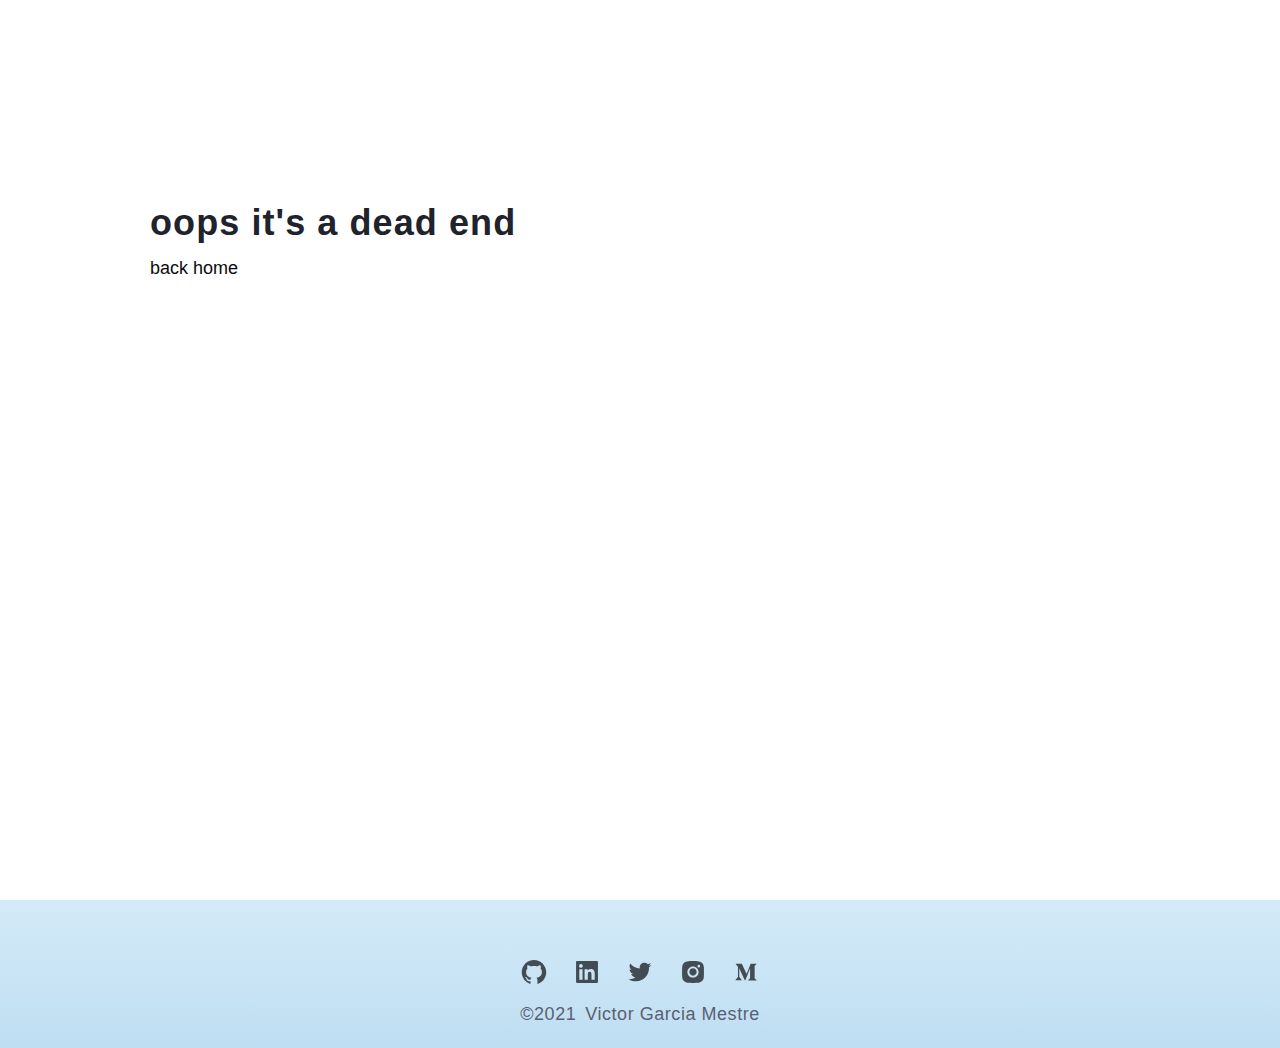
==== commit b5f16a82: "Updates" ====
--- a/404/index.html
+++ b/404/index.html
@@ -75,14 +75,18 @@
 --color-secondary: hsl(333deg, 100%, 45%);
 --color-tertiary: hsl(255deg, 85%, 30%);
 --color-decorative: hsl(200deg, 75%, 65%);
+--color-muted: hsl(210deg, 55%, 92%);
 --color-homepage-light: hsl(204deg, 67%, 85%);
 --color-homepage-dark: hsl(202deg, 71%, 90%);
---color-color-gray-100: hsl(225deg, 25%, 95%);
---color-color-gray-200: hsl(225deg, 16%, 90%);
---color-color-gray-300: hsl(225deg, 8%, 80%);
---color-color-gray-400: hsl(225deg, 8%, 70%);
---color-color-gray-500: hsl(225deg, 7%, 60%);
---color-color-gray-600: hsl(225deg, 15%, 50%);
---color-color-gray-700: hsl(225deg, 12%, 40%);
---color-color-gray-900: hsl(225deg, 25%, 20%);
---color-color-gray-1000: hsl(225deg, 15%, 15%); }</style><link as="script" rel="preload" href="/portfolio/webpack-runtime-3be7ac7463d8f243dccc.js"/><link as="script" rel="preload" href="/portfolio/framework-c6b3e27b6a519b474aac.js"/><link as="script" rel="preload" href="/portfolio/d64684d8-0a6080deab909ff7f832.js"/><link as="script" rel="preload" href="/portfolio/d7eeaac4-8fe3ae495c9b99f1100f.js"/><link as="script" rel="preload" href="/portfolio/app-6c980e931395c2974c16.js"/><link as="script" rel="preload" href="/portfolio/component---src-pages-404-js-37078e9ef74560e9030c.js"/><link as="fetch" rel="preload" href="/portfolio/page-data/404/page-data.json" crossorigin="anonymous"/><link as="fetch" rel="preload" href="/portfolio/page-data/sq/d/3724429418.json" crossorigin="anonymous"/><link as="fetch" rel="preload" href="/portfolio/page-data/sq/d/3842516506.json" crossorigin="anonymous"/><link as="fetch" rel="preload" href="/portfolio/page-data/app-data.json" crossorigin="anonymous"/></head><body><script>(function setColorsByTheme(){const colors={"light":{"text":"hsl(222deg, 22%, 5%)","background":"hsl(0deg, 0%, 100%)","blurred-background":"hsla(0deg, 0%, 100%, 0.85)","primary":"hsl(245deg, 100%, 60%)","secondary":"hsl(333deg, 100%, 45%)","tertiary":"hsl(255deg, 85%, 30%)","decorative":"hsl(200deg, 75%, 65%)","homepage-light":"hsl(204deg, 67%, 85%)","homepage-dark":"hsl(202deg, 71%, 90%)","color-gray-100":"hsl(225deg, 25%, 95%)","color-gray-200":"hsl(225deg, 16%, 90%)","color-gray-300":"hsl(225deg, 8%, 80%)","color-gray-400":"hsl(225deg, 8%, 70%)","color-gray-500":"hsl(225deg, 7%, 60%)","color-gray-600":"hsl(225deg, 15%, 50%)","color-gray-700":"hsl(225deg, 12%, 40%)","color-gray-900":"hsl(225deg, 25%, 20%)","color-gray-1000":"hsl(225deg, 15%, 15%)"},"dark":{"text":"hsl(0deg, 0%, 100%)","background":"hsl(210deg, 30%, 8%)","blurred-background":"hsla(210deg, 30%, 8%, 0.85)","primary":"hsl(230deg, 100%, 67%)","secondary":"hsl(333deg, 100%, 52%)","tertiary":"hsl(53deg, 100%, 50%)","decorative":"hsl(200deg, 50%, 60%)","homepage-light":"hsla(200deg, 100%, 85%, 0)","homepage-dark":"hsla(200deg, 100%, 85%, 0.1)","color-gray-100":"hsl(210deg, 15%, 20%)","color-gray-200":"hsl(210deg, 15%, 25%)","color-gray-300":"hsl(210deg, 10%, 40%)","color-gray-400":"hsl(210deg, 9%, 45%)","color-gray-500":"hsl(210deg, 8%, 50%)","color-gray-600":"hsl(210deg, 12%, 55%)","color-gray-700":"hsl(210deg, 14%, 66%)","color-gray-900":"hsl(210deg, 25%, 88%)","color-gray-1000":"hsl(210deg, 25%, 96%)"}};const colorModeKey='color-mode';const colorModeCssProp='--initial-color-mode';const mql=window.matchMedia('(prefers-color-scheme: dark)');const prefersDarkFromMQ=mql.matches;const persistedPreference=localStorage.getItem(colorModeKey);let colorMode='light';const hasUsedToggle=typeof persistedPreference==='string';if(hasUsedToggle){colorMode=persistedPreference;}else{colorMode=prefersDarkFromMQ?'dark':'light';}let root=document.documentElement;root.style.setProperty(colorModeCssProp,colorMode);Object.entries(colors[colorMode]).forEach(([name,themeColor])=>{const cssVarName=`--color-${name}`;root.style.setProperty(cssVarName,themeColor);});})()</script><div id="___gatsby"><div style="outline:none" tabindex="-1" id="gatsby-focus-wrapper"><header class="Navbar__StyledHeader-sc-1xpt5t9-0 bThRBK"></header><div id="content"><main class="error-page"><div class="error-container"><h1>oops it&#x27;s a dead end</h1><a class="btn" href="/portfolio/">back home</a></div></main></div><section class="Footer__StyledFooter-sc-1u112db-0 ketDsn"><div class="social-links"><a href="https://github.com/vgarmes" color="var(--color-text)" id="1" class="SocialLink__Link-sc-14isla0-0 eYLEuo"><svg stroke="currentColor" fill="currentColor" stroke-width="0" viewBox="0 0 1024 1024" height="1em" width="1em" xmlns="http://www.w3.org/2000/svg"><path d="M511.6 76.3C264.3 76.2 64 276.4 64 523.5 64 718.9 189.3 885 363.8 946c23.5 5.9 19.9-10.8 19.9-22.2v-77.5c-135.7 15.9-141.2-73.9-150.3-88.9C215 726 171.5 718 184.5 703c30.9-15.9 62.4 4 98.9 57.9 26.4 39.1 77.9 32.5 104 26 5.7-23.5 17.9-44.5 34.7-60.8-140.6-25.2-199.2-111-199.2-213 0-49.5 16.3-95 48.3-131.7-20.4-60.5 1.9-112.3 4.9-120 58.1-5.2 118.5 41.6 123.2 45.3 33-8.9 70.7-13.6 112.9-13.6 42.4 0 80.2 4.9 113.5 13.9 11.3-8.6 67.3-48.8 121.3-43.9 2.9 7.7 24.7 58.3 5.5 118 32.4 36.8 48.9 82.7 48.9 132.3 0 102.2-59 188.1-200 212.9a127.5 127.5 0 0 1 38.1 91v112.5c.8 9 0 17.9 15 17.9 177.1-59.7 304.6-227 304.6-424.1 0-247.2-200.4-447.3-447.5-447.3z"></path></svg></a><a href="https://www.linkedin.com/in/vgmestre" color="#007bb6" id="2" class="SocialLink__Link-sc-14isla0-0 dwCafr"><svg stroke="currentColor" fill="currentColor" stroke-width="0" viewBox="0 0 1024 1024" height="1em" width="1em" xmlns="http://www.w3.org/2000/svg"><path d="M880 112H144c-17.7 0-32 14.3-32 32v736c0 17.7 14.3 32 32 32h736c17.7 0 32-14.3 32-32V144c0-17.7-14.3-32-32-32zM349.3 793.7H230.6V411.9h118.7v381.8zm-59.3-434a68.8 68.8 0 1 1 68.8-68.8c-.1 38-30.9 68.8-68.8 68.8zm503.7 434H675.1V608c0-44.3-.8-101.2-61.7-101.2-61.7 0-71.2 48.2-71.2 98v188.9H423.7V411.9h113.8v52.2h1.6c15.8-30 54.5-61.7 112.3-61.7 120.2 0 142.3 79.1 142.3 181.9v209.4z"></path></svg></a><a href="https://www.twitter.com/vgmestre" color="#00acee" id="3" class="SocialLink__Link-sc-14isla0-0 eTCGEE"><svg stroke="currentColor" fill="currentColor" stroke-width="0" viewBox="0 0 1024 1024" height="1em" width="1em" xmlns="http://www.w3.org/2000/svg"><path d="M928 254.3c-30.6 13.2-63.9 22.7-98.2 26.4a170.1 170.1 0 0 0 75-94 336.64 336.64 0 0 1-108.2 41.2A170.1 170.1 0 0 0 672 174c-94.5 0-170.5 76.6-170.5 170.6 0 13.2 1.6 26.4 4.2 39.1-141.5-7.4-267.7-75-351.6-178.5a169.32 169.32 0 0 0-23.2 86.1c0 59.2 30.1 111.4 76 142.1a172 172 0 0 1-77.1-21.7v2.1c0 82.9 58.6 151.6 136.7 167.4a180.6 180.6 0 0 1-44.9 5.8c-11.1 0-21.6-1.1-32.2-2.6C211 652 273.9 701.1 348.8 702.7c-58.6 45.9-132 72.9-211.7 72.9-14.3 0-27.5-.5-41.2-2.1C171.5 822 261.2 850 357.8 850 671.4 850 843 590.2 843 364.7c0-7.4 0-14.8-.5-22.2 33.2-24.3 62.3-54.4 85.5-88.2z"></path></svg></a><a href="https://www.instagram.com/vgmestre" color="#dc297b" id="4" class="SocialLink__Link-sc-14isla0-0 dxxKOT"><svg stroke="currentColor" fill="currentColor" stroke-width="0" viewBox="0 0 1024 1024" height="1em" width="1em" xmlns="http://www.w3.org/2000/svg"><path d="M512 378.7c-73.4 0-133.3 59.9-133.3 133.3S438.6 645.3 512 645.3 645.3 585.4 645.3 512 585.4 378.7 512 378.7zM911.8 512c0-55.2.5-109.9-2.6-165-3.1-64-17.7-120.8-64.5-167.6-46.9-46.9-103.6-61.4-167.6-64.5-55.2-3.1-109.9-2.6-165-2.6-55.2 0-109.9-.5-165 2.6-64 3.1-120.8 17.7-167.6 64.5C132.6 226.3 118.1 283 115 347c-3.1 55.2-2.6 109.9-2.6 165s-.5 109.9 2.6 165c3.1 64 17.7 120.8 64.5 167.6 46.9 46.9 103.6 61.4 167.6 64.5 55.2 3.1 109.9 2.6 165 2.6 55.2 0 109.9.5 165-2.6 64-3.1 120.8-17.7 167.6-64.5 46.9-46.9 61.4-103.6 64.5-167.6 3.2-55.1 2.6-109.8 2.6-165zM512 717.1c-113.5 0-205.1-91.6-205.1-205.1S398.5 306.9 512 306.9 717.1 398.5 717.1 512 625.5 717.1 512 717.1zm213.5-370.7c-26.5 0-47.9-21.4-47.9-47.9s21.4-47.9 47.9-47.9 47.9 21.4 47.9 47.9a47.84 47.84 0 0 1-47.9 47.9z"></path></svg></a><a href="https://vgmestre.medium.com/" color="var(--color-text)" id="5" class="SocialLink__Link-sc-14isla0-0 eYLEuo"><svg stroke="currentColor" fill="currentColor" stroke-width="0" viewBox="0 0 1024 1024" height="1em" width="1em" xmlns="http://www.w3.org/2000/svg"><path d="M834.7 279.8l61.3-58.9V208H683.7L532.4 586.4 360.3 208H137.7v12.9l71.6 86.6c7 6.4 10.6 15.8 9.7 25.2V673c2.2 12.3-1.7 24.8-10.3 33.7L128 805v12.7h228.6v-12.9l-80.6-98a39.99 39.99 0 0 1-11.1-33.7V378.7l200.7 439.2h23.3l172.6-439.2v349.9c0 9.2 0 11.1-6 17.2l-62.1 60.3V819h301.2v-12.9l-59.9-58.9c-5.2-4-7.9-10.7-6.8-17.2V297a18.1 18.1 0 0 1 6.8-17.2z"></path></svg></a></div><h4>©<!-- -->2021<span>Victor Garcia Mestre</span></h4></section> </div><div id="gatsby-announcer" style="position:absolute;top:0;width:1px;height:1px;padding:0;overflow:hidden;clip:rect(0, 0, 0, 0);white-space:nowrap;border:0" aria-live="assertive" aria-atomic="true"></div></div><script id="gatsby-script-loader">/*<![CDATA[*/window.pagePath="/404/";/*]]>*/</script><script id="gatsby-chunk-mapping">/*<![CDATA[*/window.___chunkMapping={"polyfill":["/polyfill-23dfff6265c53e57acb0.js"],"app":["/app-6c980e931395c2974c16.js"],"component---src-pages-404-js":["/component---src-pages-404-js-37078e9ef74560e9030c.js"],"component---src-pages-index-js":["/component---src-pages-index-js-3a5844c0d5b6cc89346d.js"]};/*]]>*/</script><script src="/portfolio/polyfill-23dfff6265c53e57acb0.js" nomodule=""></script><script src="/portfolio/component---src-pages-404-js-37078e9ef74560e9030c.js" async=""></script><script src="/portfolio/app-6c980e931395c2974c16.js" async=""></script><script src="/portfolio/d7eeaac4-8fe3ae495c9b99f1100f.js" async=""></script><script src="/portfolio/d64684d8-0a6080deab909ff7f832.js" async=""></script><script src="/portfolio/framework-c6b3e27b6a519b474aac.js" async=""></script><script src="/portfolio/webpack-runtime-3be7ac7463d8f243dccc.js" async=""></script></body></html>+--color-gray-100: hsl(225deg, 25%, 95%);
+--color-gray-200: hsl(225deg, 16%, 90%);
+--color-gray-300: hsl(225deg, 8%, 80%);
+--color-gray-400: hsl(225deg, 8%, 70%);
+--color-gray-500: hsl(225deg, 7%, 60%);
+--color-gray-600: hsl(225deg, 15%, 50%);
+--color-gray-700: hsl(225deg, 12%, 40%);
+--color-gray-900: hsl(225deg, 25%, 20%);
+--color-gray-1000: hsl(225deg, 15%, 15%);
+--color-subtle-background: hsl(225deg, 25%, 95%);
+--color-subtle-floating: hsl(0deg, 0%, 100%);
+--color-primary-accent: hsl(245deg, 100%, 90%); }</style><link as="script" rel="preload" href="/portfolio/webpack-runtime-ff82ef2360856c4ecfef.js"/><link as="script" rel="preload" href="/portfolio/framework-c6b3e27b6a519b474aac.js"/><link as="script" rel="preload" href="/portfolio/d64684d8-0a6080deab909ff7f832.js"/><link as="script" rel="preload" href="/portfolio/d7eeaac4-8fe3ae495c9b99f1100f.js"/><link as="script" rel="preload" href="/portfolio/app-ffd6c39c90f00c32a707.js"/><link as="script" rel="preload" href="/portfolio/component---src-pages-404-js-37078e9ef74560e9030c.js"/><link as="fetch" rel="preload" href="/portfolio/page-data/404/page-data.json" crossorigin="anonymous"/><link as="fetch" rel="preload" href="/portfolio/page-data/sq/d/3724429418.json" crossorigin="anonymous"/><link as="fetch" rel="preload" href="/portfolio/page-data/sq/d/3842516506.json" crossorigin="anonymous"/><link as="fetch" rel="preload" href="/portfolio/page-data/app-data.json" crossorigin="anonymous"/></head><body><script>(function setColorsByTheme(){const colors={"light":{"text":"hsl(222deg, 22%, 5%)","background":"hsl(0deg, 0%, 100%)","blurred-background":"hsla(0deg, 0%, 100%, 0.85)","primary":"hsl(245deg, 100%, 60%)","secondary":"hsl(333deg, 100%, 45%)","tertiary":"hsl(255deg, 85%, 30%)","decorative":"hsl(200deg, 75%, 65%)","muted":"hsl(210deg, 55%, 92%)","homepage-light":"hsl(204deg, 67%, 85%)","homepage-dark":"hsl(202deg, 71%, 90%)","gray-100":"hsl(225deg, 25%, 95%)","gray-200":"hsl(225deg, 16%, 90%)","gray-300":"hsl(225deg, 8%, 80%)","gray-400":"hsl(225deg, 8%, 70%)","gray-500":"hsl(225deg, 7%, 60%)","gray-600":"hsl(225deg, 15%, 50%)","gray-700":"hsl(225deg, 12%, 40%)","gray-900":"hsl(225deg, 25%, 20%)","gray-1000":"hsl(225deg, 15%, 15%)","subtle-background":"hsl(225deg, 25%, 95%)","subtle-floating":"hsl(0deg, 0%, 100%)","primary-accent":"hsl(245deg, 100%, 90%)"},"dark":{"text":"hsl(0deg, 0%, 100%)","background":"hsl(210deg, 30%, 8%)","blurred-background":"hsla(210deg, 30%, 8%, 0.85)","primary":"hsl(230deg, 100%, 67%)","secondary":"hsl(333deg, 100%, 52%)","tertiary":"hsl(53deg, 100%, 50%)","decorative":"hsl(200deg, 50%, 60%)","muted":"hsl(210deg, 38%, 15%)","homepage-light":"hsla(200deg, 100%, 85%, 0)","homepage-dark":"hsla(200deg, 100%, 85%, 0.1)","gray-100":"hsl(210deg, 15%, 20%)","gray-200":"hsl(210deg, 15%, 25%)","gray-300":"hsl(210deg, 10%, 40%)","gray-400":"hsl(210deg, 9%, 45%)","gray-500":"hsl(210deg, 8%, 50%)","gray-600":"hsl(210deg, 12%, 55%)","gray-700":"hsl(210deg, 14%, 66%)","gray-900":"hsl(210deg, 25%, 88%)","gray-1000":"hsl(210deg, 25%, 96%)","subtle-background":"hsl(210deg, 30%, 8%)","subtle-floating":"hsl(210deg, 22%, 15%)","primary-accent":"hsl(230deg, 50%, 30%)"}};const colorModeKey='color-mode';const colorModeCssProp='--initial-color-mode';const mql=window.matchMedia('(prefers-color-scheme: dark)');const prefersDarkFromMQ=mql.matches;const persistedPreference=localStorage.getItem(colorModeKey);let colorMode='light';const hasUsedToggle=typeof persistedPreference==='string';if(hasUsedToggle){colorMode=persistedPreference;}else{colorMode=prefersDarkFromMQ?'dark':'light';}let root=document.documentElement;root.style.setProperty(colorModeCssProp,colorMode);Object.entries(colors[colorMode]).forEach(([name,themeColor])=>{const cssVarName=`--color-${name}`;root.style.setProperty(cssVarName,themeColor);});})()</script><div id="___gatsby"><div style="outline:none" tabindex="-1" id="gatsby-focus-wrapper"><header class="Navbar__StyledHeader-sc-1xpt5t9-0 bThRBK"></header><div id="content"><main class="error-page"><div class="error-container"><h1>oops it&#x27;s a dead end</h1><a class="btn" href="/portfolio/">back home</a></div></main></div><section class="Footer__StyledFooter-sc-1u112db-0 ketDsn"><div class="social-links"><a href="https://github.com/vgarmes" color="var(--color-text)" id="1" class="SocialLink__Link-sc-14isla0-0 eYLEuo"><svg stroke="currentColor" fill="currentColor" stroke-width="0" viewBox="0 0 1024 1024" height="1em" width="1em" xmlns="http://www.w3.org/2000/svg"><path d="M511.6 76.3C264.3 76.2 64 276.4 64 523.5 64 718.9 189.3 885 363.8 946c23.5 5.9 19.9-10.8 19.9-22.2v-77.5c-135.7 15.9-141.2-73.9-150.3-88.9C215 726 171.5 718 184.5 703c30.9-15.9 62.4 4 98.9 57.9 26.4 39.1 77.9 32.5 104 26 5.7-23.5 17.9-44.5 34.7-60.8-140.6-25.2-199.2-111-199.2-213 0-49.5 16.3-95 48.3-131.7-20.4-60.5 1.9-112.3 4.9-120 58.1-5.2 118.5 41.6 123.2 45.3 33-8.9 70.7-13.6 112.9-13.6 42.4 0 80.2 4.9 113.5 13.9 11.3-8.6 67.3-48.8 121.3-43.9 2.9 7.7 24.7 58.3 5.5 118 32.4 36.8 48.9 82.7 48.9 132.3 0 102.2-59 188.1-200 212.9a127.5 127.5 0 0 1 38.1 91v112.5c.8 9 0 17.9 15 17.9 177.1-59.7 304.6-227 304.6-424.1 0-247.2-200.4-447.3-447.5-447.3z"></path></svg></a><a href="https://www.linkedin.com/in/vgmestre" color="#007bb6" id="2" class="SocialLink__Link-sc-14isla0-0 dwCafr"><svg stroke="currentColor" fill="currentColor" stroke-width="0" viewBox="0 0 1024 1024" height="1em" width="1em" xmlns="http://www.w3.org/2000/svg"><path d="M880 112H144c-17.7 0-32 14.3-32 32v736c0 17.7 14.3 32 32 32h736c17.7 0 32-14.3 32-32V144c0-17.7-14.3-32-32-32zM349.3 793.7H230.6V411.9h118.7v381.8zm-59.3-434a68.8 68.8 0 1 1 68.8-68.8c-.1 38-30.9 68.8-68.8 68.8zm503.7 434H675.1V608c0-44.3-.8-101.2-61.7-101.2-61.7 0-71.2 48.2-71.2 98v188.9H423.7V411.9h113.8v52.2h1.6c15.8-30 54.5-61.7 112.3-61.7 120.2 0 142.3 79.1 142.3 181.9v209.4z"></path></svg></a><a href="https://www.twitter.com/vgmestre" color="#00acee" id="3" class="SocialLink__Link-sc-14isla0-0 eTCGEE"><svg stroke="currentColor" fill="currentColor" stroke-width="0" viewBox="0 0 1024 1024" height="1em" width="1em" xmlns="http://www.w3.org/2000/svg"><path d="M928 254.3c-30.6 13.2-63.9 22.7-98.2 26.4a170.1 170.1 0 0 0 75-94 336.64 336.64 0 0 1-108.2 41.2A170.1 170.1 0 0 0 672 174c-94.5 0-170.5 76.6-170.5 170.6 0 13.2 1.6 26.4 4.2 39.1-141.5-7.4-267.7-75-351.6-178.5a169.32 169.32 0 0 0-23.2 86.1c0 59.2 30.1 111.4 76 142.1a172 172 0 0 1-77.1-21.7v2.1c0 82.9 58.6 151.6 136.7 167.4a180.6 180.6 0 0 1-44.9 5.8c-11.1 0-21.6-1.1-32.2-2.6C211 652 273.9 701.1 348.8 702.7c-58.6 45.9-132 72.9-211.7 72.9-14.3 0-27.5-.5-41.2-2.1C171.5 822 261.2 850 357.8 850 671.4 850 843 590.2 843 364.7c0-7.4 0-14.8-.5-22.2 33.2-24.3 62.3-54.4 85.5-88.2z"></path></svg></a><a href="https://www.instagram.com/vgmestre" color="#dc297b" id="4" class="SocialLink__Link-sc-14isla0-0 dxxKOT"><svg stroke="currentColor" fill="currentColor" stroke-width="0" viewBox="0 0 1024 1024" height="1em" width="1em" xmlns="http://www.w3.org/2000/svg"><path d="M512 378.7c-73.4 0-133.3 59.9-133.3 133.3S438.6 645.3 512 645.3 645.3 585.4 645.3 512 585.4 378.7 512 378.7zM911.8 512c0-55.2.5-109.9-2.6-165-3.1-64-17.7-120.8-64.5-167.6-46.9-46.9-103.6-61.4-167.6-64.5-55.2-3.1-109.9-2.6-165-2.6-55.2 0-109.9-.5-165 2.6-64 3.1-120.8 17.7-167.6 64.5C132.6 226.3 118.1 283 115 347c-3.1 55.2-2.6 109.9-2.6 165s-.5 109.9 2.6 165c3.1 64 17.7 120.8 64.5 167.6 46.9 46.9 103.6 61.4 167.6 64.5 55.2 3.1 109.9 2.6 165 2.6 55.2 0 109.9.5 165-2.6 64-3.1 120.8-17.7 167.6-64.5 46.9-46.9 61.4-103.6 64.5-167.6 3.2-55.1 2.6-109.8 2.6-165zM512 717.1c-113.5 0-205.1-91.6-205.1-205.1S398.5 306.9 512 306.9 717.1 398.5 717.1 512 625.5 717.1 512 717.1zm213.5-370.7c-26.5 0-47.9-21.4-47.9-47.9s21.4-47.9 47.9-47.9 47.9 21.4 47.9 47.9a47.84 47.84 0 0 1-47.9 47.9z"></path></svg></a><a href="https://vgmestre.medium.com/" color="var(--color-text)" id="5" class="SocialLink__Link-sc-14isla0-0 eYLEuo"><svg stroke="currentColor" fill="currentColor" stroke-width="0" viewBox="0 0 1024 1024" height="1em" width="1em" xmlns="http://www.w3.org/2000/svg"><path d="M834.7 279.8l61.3-58.9V208H683.7L532.4 586.4 360.3 208H137.7v12.9l71.6 86.6c7 6.4 10.6 15.8 9.7 25.2V673c2.2 12.3-1.7 24.8-10.3 33.7L128 805v12.7h228.6v-12.9l-80.6-98a39.99 39.99 0 0 1-11.1-33.7V378.7l200.7 439.2h23.3l172.6-439.2v349.9c0 9.2 0 11.1-6 17.2l-62.1 60.3V819h301.2v-12.9l-59.9-58.9c-5.2-4-7.9-10.7-6.8-17.2V297a18.1 18.1 0 0 1 6.8-17.2z"></path></svg></a></div><h4>©<!-- -->2021<span>Victor Garcia Mestre</span></h4></section> </div><div id="gatsby-announcer" style="position:absolute;top:0;width:1px;height:1px;padding:0;overflow:hidden;clip:rect(0, 0, 0, 0);white-space:nowrap;border:0" aria-live="assertive" aria-atomic="true"></div></div><script id="gatsby-script-loader">/*<![CDATA[*/window.pagePath="/404/";/*]]>*/</script><script id="gatsby-chunk-mapping">/*<![CDATA[*/window.___chunkMapping={"polyfill":["/polyfill-23dfff6265c53e57acb0.js"],"app":["/app-ffd6c39c90f00c32a707.js"],"component---src-pages-404-js":["/component---src-pages-404-js-37078e9ef74560e9030c.js"],"component---src-pages-index-js":["/component---src-pages-index-js-9423656ba0e15fc7b3a4.js"]};/*]]>*/</script><script src="/portfolio/polyfill-23dfff6265c53e57acb0.js" nomodule=""></script><script src="/portfolio/component---src-pages-404-js-37078e9ef74560e9030c.js" async=""></script><script src="/portfolio/app-ffd6c39c90f00c32a707.js" async=""></script><script src="/portfolio/d7eeaac4-8fe3ae495c9b99f1100f.js" async=""></script><script src="/portfolio/d64684d8-0a6080deab909ff7f832.js" async=""></script><script src="/portfolio/framework-c6b3e27b6a519b474aac.js" async=""></script><script src="/portfolio/webpack-runtime-ff82ef2360856c4ecfef.js" async=""></script></body></html>